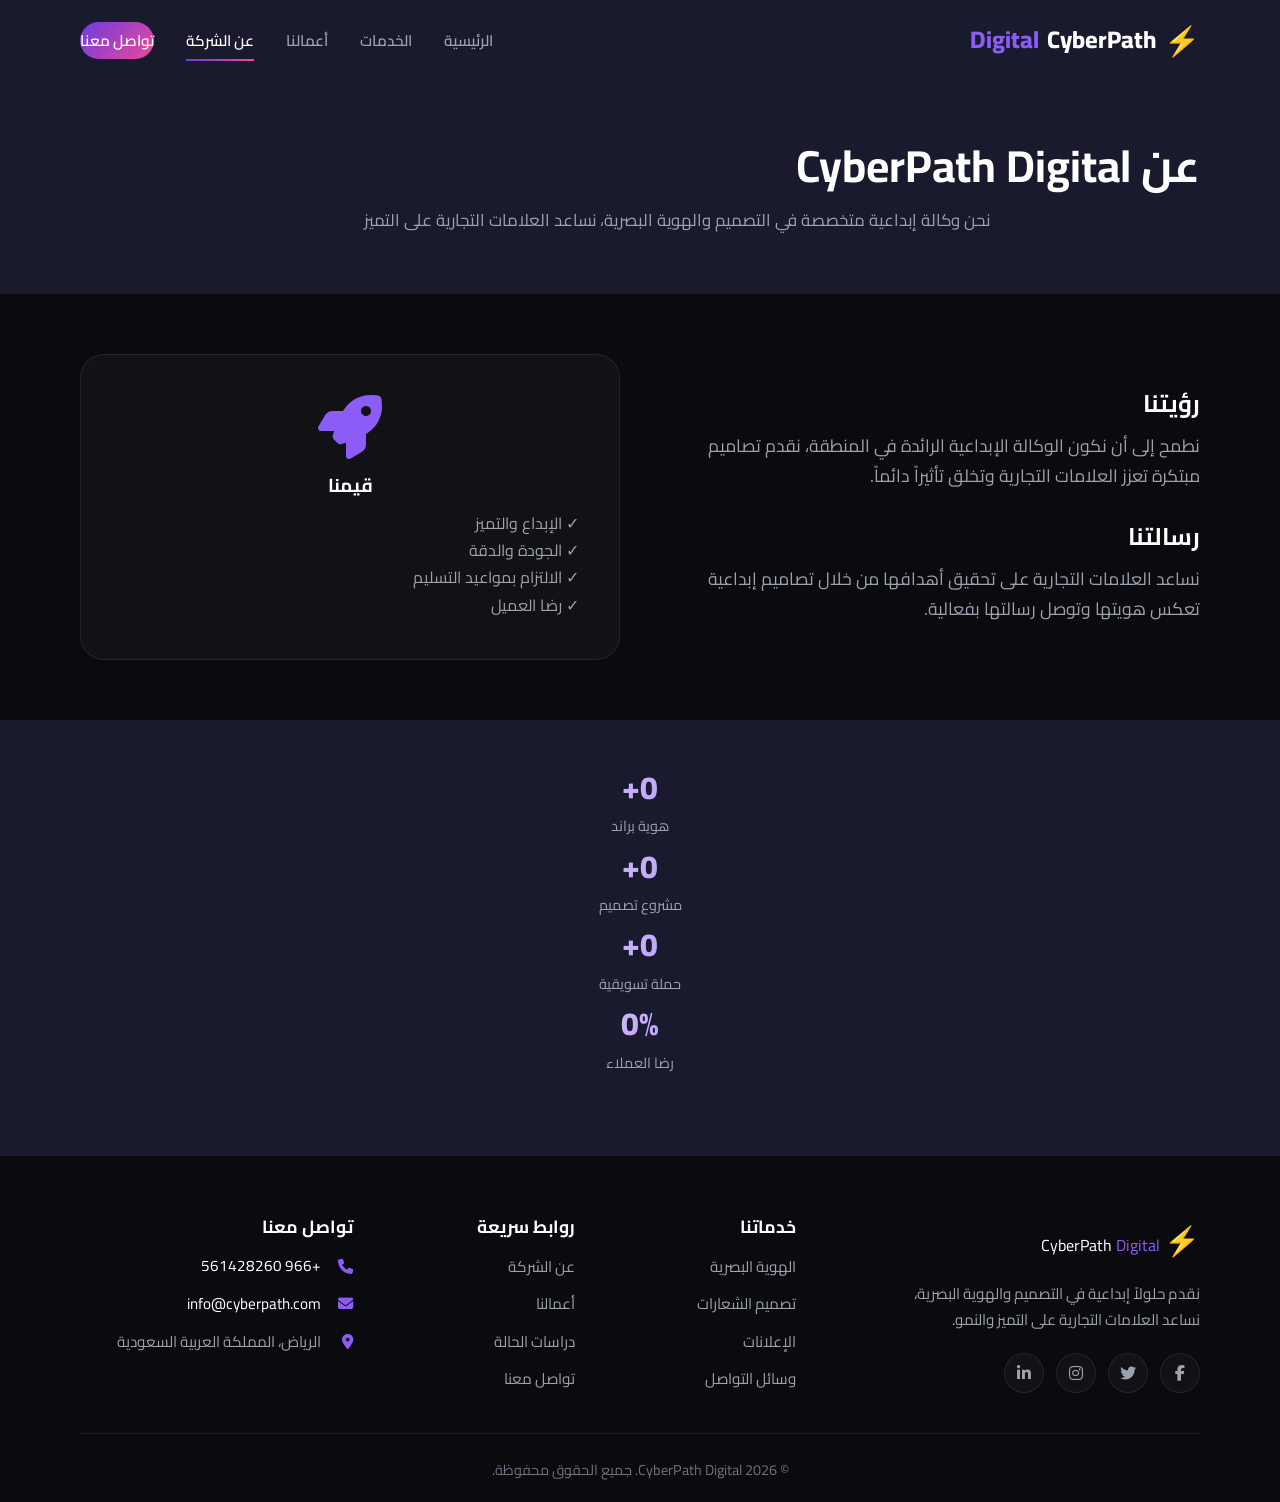
==== about.html @ 6d558a7f "Update about.html" ====
<!DOCTYPE html>
<html lang="ar" dir="rtl">
<head>
    <meta charset="UTF-8" />
    <meta name="viewport" content="width=device-width, initial-scale=1.0" />
    <title>عن CyberPath Digital | وكالة التصميم الإبداعي</title>
    <meta name="description" content="تعرف على CyberPath Digital، وكالة إبداعية متخصصة في التصميم والهوية البصرية." />
    <link rel="canonical" href="https://cp-creative.vercel.app/about.html" />
    
    <meta property="og:title" content="عن CyberPath Digital | وكالة التصميم الإبداعي" />
    <meta property="og:description" content="تعرف على CyberPath Digital، وكالة إبداعية متخصصة في التصميم والهوية البصرية." />
    <meta property="og:type" content="website" />
    <meta property="og:url" content="https://cp-creative.vercel.app/about.html" />
    <meta property="og:image" content="https://cp-creative.vercel.app/assets/images/og-default.png" />
    <meta property="og:image:width" content="1200" />
    <meta property="og:image:height" content="630" />
    
    <meta name="twitter:card" content="summary_large_image" />
    <meta name="twitter:title" content="عن CyberPath Digital | وكالة التصميم الإبداعي" />
    
    <link rel="preconnect" href="https://fonts.googleapis.com" />
    <link rel="preconnect" href="https://fonts.gstatic.com" crossorigin />
    <link href="https://fonts.googleapis.com/css2?family=Cairo:wght@300;400;600;700;800&display=swap" rel="stylesheet" />
    <link rel="stylesheet" href="https://cdnjs.cloudflare.com/ajax/libs/font-awesome/6.5.0/css/all.min.css" />
    <link rel="stylesheet" href="css/style.css" />
    <link rel="stylesheet" href="css/animations.css" />
    <link rel="stylesheet" href="css/responsive.css" />
    <link rel="manifest" href="manifest.json" />
    <link rel="icon" href="assets/icons/favicon.ico" type="image/x-icon" />
</head>
<body>
    <header class="header" role="banner">
        <nav class="navbar container" role="navigation" aria-label="القائمة الرئيسية">
            <div class="logo">
                <a href="index.html">
                    <span class="logo-icon">⚡</span>
                    CyberPath <span class="logo-accent">Digital</span>
                </a>
            </div>
            
            <button class="nav-toggle" aria-label="فتح القائمة" aria-expanded="false">
                <span class="hamburger"></span>
            </button>
            
            <ul class="nav-menu" role="menubar">
                <li role="none"><a href="index.html" role="menuitem">الرئيسية</a></li>
                <li role="none"><a href="services.html" role="menuitem">الخدمات</a></li>
                <li role="none"><a href="portfolio.html" role="menuitem">أعمالنا</a></li>
                <li role="none"><a href="about.html" role="menuitem" class="active">عن الشركة</a></li>
                <li role="none"><a href="contact.html" role="menuitem" class="nav-cta">تواصل معنا</a></li>
            </ul>
        </nav>
    </header>

    <main>
        <section style="padding:140px 0 60px;background:var(--bg-secondary);">
            <div class="container">
                <h1 class="section-title">عن CyberPath Digital</h1>
                <p class="section-description" style="max-width:700px;">نحن وكالة إبداعية متخصصة في التصميم والهوية البصرية، نساعد العلامات التجارية على التميز</p>
            </div>
        </section>

        <section style="padding:60px 0;">
            <div class="container">
                <div style="display:grid;grid-template-columns:1fr 1fr;gap:40px;align-items:center;">
                    <div>
                        <h2>رؤيتنا</h2>
                        <p style="color:var(--color-gray-light);font-size:1.1rem;margin-top:12px;">
                            نطمح إلى أن نكون الوكالة الإبداعية الرائدة في المنطقة، نقدم تصاميم مبتكرة تعزز العلامات التجارية وتخلق تأثيراً دائماً.
                        </p>
                        <h2 style="margin-top:32px;">رسالتنا</h2>
                        <p style="color:var(--color-gray-light);font-size:1.1rem;margin-top:12px;">
                            نساعد العلامات التجارية على تحقيق أهدافها من خلال تصاميم إبداعية تعكس هويتها وتوصل رسالتها بفعالية.
                        </p>
                    </div>
                    <div style="background:var(--glass-bg);border-radius:var(--radius-lg);padding:40px;border:1px solid var(--glass-border);text-align:center;">
                        <i class="fas fa-rocket" style="font-size:4rem;color:var(--color-primary-light);"></i>
                        <h3 style="margin-top:16px;">قيمنا</h3>
                        <ul style="text-align:right;color:var(--color-gray-light);margin-top:12px;">
                            <li>✓ الإبداع والتميز</li>
                            <li>✓ الجودة والدقة</li>
                            <li>✓ الالتزام بمواعيد التسليم</li>
                            <li>✓ رضا العميل</li>
                        </ul>
                    </div>
                </div>
            </div>
        </section>

        <section style="padding:40px 0 80px;background:var(--bg-secondary);">
            <div class="container">
                <div class="stats-grid">
                    <div style="text-align:center;">
                        <div class="stat-number" data-count="50">0+</div>
                        <div class="stat-label">هوية براند</div>
                    </div>
                    <div style="text-align:center;">
                        <div class="stat-number" data-count="200">0+</div>
                        <div class="stat-label">مشروع تصميم</div>
                    </div>
                    <div style="text-align:center;">
                        <div class="stat-number" data-count="100">0+</div>
                        <div class="stat-label">حملة تسويقية</div>
                    </div>
                    <div style="text-align:center;">
                        <div class="stat-number" data-count="95">0%</div>
                        <div class="stat-label">رضا العملاء</div>
                    </div>
                </div>
            </div>
        </section>
    </main>

    <footer class="footer" role="contentinfo">
        <div class="container">
            <div class="footer-grid">
                <div class="footer-brand">
                    <div class="logo">
                        <span class="logo-icon">⚡</span>
                        CyberPath <span class="logo-accent">Digital</span>
                    </div>
                    <p>نقدم حلولاً إبداعية في التصميم والهوية البصرية، نساعد العلامات التجارية على التميز والنمو.</p>
                    <div class="social-links">
                        <a href="#" aria-label="فيسبوك"><i class="fab fa-facebook-f"></i></a>
                        <a href="#" aria-label="تويتر"><i class="fab fa-twitter"></i></a>
                        <a href="#" aria-label="انستغرام"><i class="fab fa-instagram"></i></a>
                        <a href="#" aria-label="لينكدإن"><i class="fab fa-linkedin-in"></i></a>
                    </div>
                </div>
                
                <div class="footer-links">
                    <h4>خدماتنا</h4>
                    <ul>
                        <li><a href="branding.html">الهوية البصرية</a></li>
                        <li><a href="branding.html">تصميم الشعارات</a></li>
                        <li><a href="advertising.html">الإعلانات</a></li>
                        <li><a href="social-media-design.html">وسائل التواصل</a></li>
                    </ul>
                </div>
                
                <div class="footer-links">
                    <h4>روابط سريعة</h4>
                    <ul>
                        <li><a href="about.html">عن الشركة</a></li>
                        <li><a href="portfolio.html">أعمالنا</a></li>
                        <li><a href="case-studies.html">دراسات الحالة</a></li>
                        <li><a href="contact.html">تواصل معنا</a></li>
                    </ul>
                </div>
                
                <div class="footer-contact">
                    <h4>تواصل معنا</h4>
                    <ul>
                        <li><i class="fas fa-phone"></i> <a href="tel:+966561428260">+966 561428260</a></li>
                        <li><i class="fas fa-envelope"></i> <a href="mailto:info@cyberpath.com">info@cyberpath.com</a></li>
                        <li><i class="fas fa-map-marker-alt"></i> الرياض، المملكة العربية السعودية</li>
                    </ul>
                </div>
            </div>
            
            <div class="footer-bottom">
                <p>&copy; 2026 CyberPath Digital. جميع الحقوق محفوظة.</p>
            </div>
        </div>
    </footer>

    <script src="js/main.js"></script>
    <script src="js/counters.js"></script>

    <script type="application/ld+json">
    {
        "@context": "https://schema.org",
        "@type": "AboutPage",
        "name": "عن الشركة | CyberPath Digital",
        "url": "https://cp-creative.vercel.app/about.html",
        "about": {
            "@type": "Organization",
            "name": "CyberPath Digital"
        }
    }
    </script>
    <script type="application/ld+json">
    {
        "@context": "https://schema.org",
        "@type": "BreadcrumbList",
        "itemListElement": [
            { "@type": "ListItem", "position": 1, "name": "الرئيسية", "item": "https://cp-creative.vercel.app/" },
            { "@type": "ListItem", "position": 2, "name": "عن الشركة" }
        ]
    }
    </script>
</body>
</html>
---- css/style.css ----
/* ============================================
   CYBERPATH DIGITAL - STYLE.CSS
   التصميم الإبداعي والهوية البصرية
   ============================================ */

/* ===== CSS VARIABLES ===== */
:root {
    /* الألوان الرئيسية */
    --color-primary: #6C3CE1;
    --color-primary-light: #8B5CF6;
    --color-primary-dark: #5B21B6;
    --color-secondary: #EC4899;
    
    /* الألوان المحايدة */
    --color-dark: #0A0A0F;
    --color-dark-light: #1A1A2E;
    --color-dark-card: #16213E;
    --color-gray: #6B7280;
    --color-gray-light: #9CA3AF;
    --color-white: #FFFFFF;
    --color-off-white: #F3F4F6;
    
    /* الخلفيات */
    --bg-primary: var(--color-dark);
    --bg-secondary: var(--color-dark-light);
    --bg-card: rgba(255, 255, 255, 0.05);
    --bg-card-hover: rgba(255, 255, 255, 0.08);
    
    /* الزجاج */
    --glass-bg: rgba(255, 255, 255, 0.03);
    --glass-border: rgba(255, 255, 255, 0.08);
    --glass-shadow: 0 8px 32px rgba(0, 0, 0, 0.3);
    
    /* التدرجات */
    --gradient-primary: linear-gradient(135deg, var(--color-primary), var(--color-secondary));
    --gradient-text: linear-gradient(135deg, #FFFFFF 20%, var(--color-primary-light) 80%);
    
    /* الخطوط */
    --font-primary: 'Cairo', sans-serif;
    
    /* الأحجام */
    --radius-sm: 8px;
    --radius-md: 16px;
    --radius-lg: 24px;
    --radius-xl: 32px;
    
    /* الانتقالات */
    --transition-fast: 0.2s ease;
    --transition-medium: 0.4s ease;
    --transition-slow: 0.6s ease;
    
    /* الظلال */
    --shadow-glow: 0 0 40px rgba(108, 60, 225, 0.15);
}

/* ===== RESET & BASE ===== */
* {
    margin: 0;
    padding: 0;
    box-sizing: border-box;
}

html {
    scroll-behavior: smooth;
    font-size: 16px;
}

body {
    font-family: var(--font-primary);
    background: var(--bg-primary);
    color: var(--color-white);
    line-height: 1.7;
    overflow-x: hidden;
    -webkit-font-smoothing: antialiased;
    -moz-osx-font-smoothing: grayscale;
}

/* ===== CONTAINER ===== */
.container {
    max-width: 1200px;
    margin: 0 auto;
    padding: 0 20px;
}

/* ===== TYPOGRAPHY ===== */
h1, h2, h3, h4, h5, h6 {
    font-weight: 700;
    line-height: 1.2;
}

a {
    color: var(--color-white);
    text-decoration: none;
    transition: var(--transition-fast);
}

img {
    max-width: 100%;
    height: auto;
    display: block;
}

ul {
    list-style: none;
}

/* ===== SCROLLBAR ===== */
::-webkit-scrollbar {
    width: 8px;
}

::-webkit-scrollbar-track {
    background: var(--bg-primary);
}

::-webkit-scrollbar-thumb {
    background: var(--color-primary);
    border-radius: 10px;
}

::-webkit-scrollbar-thumb:hover {
    background: var(--color-primary-light);
}

/* ============================================
   HEADER & NAVIGATION
   ============================================ */

.header {
    position: fixed;
    top: 0;
    left: 0;
    right: 0;
    z-index: 1000;
    padding: 16px 0;
    transition: var(--transition-medium);
    background: transparent;
}

.header.scrolled {
    background: rgba(10, 10, 15, 0.9);
    backdrop-filter: blur(20px);
    -webkit-backdrop-filter: blur(20px);
    border-bottom: 1px solid var(--glass-border);
    padding: 10px 0;
}

.navbar {
    display: flex;
    justify-content: space-between;
    align-items: center;
}

/* Logo */
.logo a {
    display: flex;
    align-items: center;
    gap: 8px;
    font-size: 1.5rem;
    font-weight: 800;
}

.logo-icon {
    font-size: 1.8rem;
}

.logo-accent {
    color: var(--color-primary-light);
}

/* Navigation Menu */
.nav-menu {
    display: flex;
    align-items: center;
    gap: 32px;
}

.nav-menu a {
    font-size: 0.95rem;
    font-weight: 600;
    color: var(--color-gray-light);
    position: relative;
    padding: 4px 0;
    transition: var(--transition-fast);
}

.nav-menu a::after {
    content: '';
    position: absolute;
    bottom: -2px;
    left: 0;
    width: 0;
    height: 2px;
    background: var(--gradient-primary);
    transition: var(--transition-fast);
}

.nav-menu a:hover,
.nav-menu a.active {
    color: var(--color-white);
}

.nav-menu a:hover::after,
.nav-menu a.active::after {
    width: 100%;
}

.nav-cta {
    background: var(--gradient-primary);
    padding: 10px 24px;
    border-radius: 50px;
    color: var(--color-white) !important;
    font-weight: 700;
    transition: var(--transition-fast);
}

.nav-cta::after {
    display: none !important;
}

.nav-cta:hover {
    transform: translateY(-2px);
    box-shadow: var(--shadow-glow);
}

/* Mobile Toggle */
.nav-toggle {
    display: none;
    flex-direction: column;
    gap: 6px;
    background: none;
    border: none;
    cursor: pointer;
    padding: 4px;
}

.hamburger {
    display: block;
    width: 28px;
    height: 2px;
    background: var(--color-white);
    border-radius: 2px;
    transition: var(--transition-fast);
    position: relative;
}

.hamburger::before,
.hamburger::after {
    content: '';
    position: absolute;
    width: 28px;
    height: 2px;
    background: var(--color-white);
    border-radius: 2px;
    transition: var(--transition-fast);
}

.hamburger::before {
    top: -8px;
}

.hamburger::after {
    bottom: -8px;
}

.nav-toggle.active .hamburger {
    background: transparent;
}

.nav-toggle.active .hamburger::before {
    transform: rotate(45deg);
    top: 0;
}

.nav-toggle.active .hamburger::after {
    transform: rotate(-45deg);
    bottom: 0;
}

/* ============================================
   HERO SECTION
   ============================================ */

.hero {
    position: relative;
    min-height: 100vh;
    display: flex;
    align-items: center;
    padding: 120px 0 80px;
    overflow: hidden;
}

.hero-background {
    position: absolute;
    top: 0;
    left: 0;
    right: 0;
    bottom: 0;
    z-index: 0;
}

.hero-shape {
    position: absolute;
    border-radius: 50%;
    filter: blur(80px);
    opacity: 0.3;
    animation: floatShape 8s ease-in-out infinite alternate;
}

.shape-1 {
    width: 400px;
    height: 400px;
    background: var(--color-primary);
    top: -100px;
    right: -100px;
    animation-delay: 0s;
}

.shape-2 {
    width: 300px;
    height: 300px;
    background: var(--color-secondary);
    bottom: -50px;
    left: -50px;
    animation-delay: 2s;
}

.shape-3 {
    width: 200px;
    height: 200px;
    background: var(--color-primary-light);
    top: 50%;
    left: 50%;
    transform: translate(-50%, -50%);
    animation-delay: 4s;
}

@keyframes floatShape {
    0% {
        transform: translate(0, 0) scale(1);
    }
    100% {
        transform: translate(30px, -30px) scale(1.1);
    }
}

.hero-content {
    position: relative;
    z-index: 1;
    max-width: 800px;
}

.hero-badge {
    display: inline-flex;
    align-items: center;
    gap: 10px;
    background: var(--glass-bg);
    border: 1px solid var(--glass-border);
    padding: 8px 20px;
    border-radius: 50px;
    font-size: 0.85rem;
    font-weight: 600;
    color: var(--color-gray-light);
    margin-bottom: 24px;
}

.badge-pulse {
    display: inline-block;
    width: 8px;
    height: 8px;
    background: #10B981;
    border-radius: 50%;
    animation: pulse 2s infinite;
}

@keyframes pulse {
    0% {
        transform: scale(1);
        opacity: 1;
    }
    50% {
        transform: scale(1.5);
        opacity: 0.5;
    }
    100% {
        transform: scale(1);
        opacity: 1;
    }
}

.hero-title {
    font-size: clamp(2.8rem, 8vw, 5rem);
    font-weight: 800;
    line-height: 1.1;
    margin-bottom: 8px;
}

.hero-subtitle {
    background: var(--gradient-text);
    -webkit-background-clip: text;
    -webkit-text-fill-color: transparent;
    background-clip: text;
}

.hero-description {
    font-size: clamp(1rem, 1.5vw, 1.2rem);
    color: var(--color-gray-light);
    max-width: 560px;
    margin: 16px 0 32px;
    line-height: 1.8;
}

.hero-actions {
    display: flex;
    gap: 16px;
    flex-wrap: wrap;
}

/* ===== BUTTONS ===== */
.btn {
    display: inline-flex;
    align-items: center;
    gap: 10px;
    padding: 14px 32px;
    border-radius: 50px;
    font-weight: 700;
    font-size: 1rem;
    border: none;
    cursor: pointer;
    transition: var(--transition-medium);
}

.btn-primary {
    background: var(--gradient-primary);
    color: var(--color-white);
    box-shadow: 0 4px 20px rgba(108, 60, 225, 0.3);
}

.btn-primary:hover {
    transform: translateY(-3px);
    box-shadow: 0 8px 30px rgba(108, 60, 225, 0.4);
}

.btn-secondary {
    background: var(--glass-bg);
    border: 1px solid var(--glass-border);
    color: var(--color-white);
}

.btn-secondary:hover {
    background: var(--bg-card-hover);
    transform: translateY(-3px);
}

.btn-large {
    padding: 18px 48px;
    font-size: 1.1rem;
}

/* Hero Stats */
.hero-stats {
    display: flex;
    gap: 48px;
    margin-top: 48px;
    padding-top: 32px;
    border-top: 1px solid var(--glass-border);
}

.stat-item {
    display: flex;
    flex-direction: column;
}

.stat-number {
    font-size: 2rem;
    font-weight: 800;
    background: var(--gradient-text);
    -webkit-background-clip: text;
    -webkit-text-fill-color: transparent;
    background-clip: text;
}

.stat-label {
    font-size: 0.9rem;
    color: var(--color-gray-light);
}

/* ============================================
   SECTION COMMON STYLES
   ============================================ */

section {
    padding: 80px 0;
}

.section-header {
    text-align: center;
    margin-bottom: 56px;
}

.section-tag {
    display: inline-block;
    background: var(--glass-bg);
    border: 1px solid var(--glass-border);
    padding: 6px 20px;
    border-radius: 50px;
    font-size: 0.8rem;
    font-weight: 600;
    color: var(--color-primary-light);
    text-transform: uppercase;
    letter-spacing: 1px;
    margin-bottom: 16px;
}

.section-title {
    font-size: clamp(2rem, 4vw, 2.8rem);
    font-weight: 700;
    margin-bottom: 12px;
}

.section-description {
    color: var(--color-gray-light);
    font-size: 1.05rem;
    max-width: 600px;
    margin: 0 auto;
}

/* ============================================
   SERVICES SECTION
   ============================================ */

.services {
    background: var(--bg-secondary);
}

.services-grid {
    display: grid;
    grid-template-columns: repeat(auto-fill, minmax(260px, 1fr));
    gap: 24px;
}

.service-card {
    padding: 32px 24px;
    border-radius: var(--radius-md);
    text-align: center;
    transition: var(--transition-medium);
    cursor: default;
}

.service-card:hover {
    transform: translateY(-8px);
}

.service-icon {
    width: 72px;
    height: 72px;
    margin: 0 auto 20px;
    display: flex;
    align-items: center;
    justify-content: center;
    background: var(--gradient-primary);
    border-radius: 50%;
    font-size: 1.8rem;
    color: var(--color-white);
    transition: var(--transition-medium);
}

.service-card:hover .service-icon {
    transform: scale(1.1) rotate(-5deg);
}

.service-card h3 {
    font-size: 1.2rem;
    margin-bottom: 10px;
}

.service-card p {
    color: var(--color-gray-light);
    font-size: 0.95rem;
    margin-bottom: 16px;
}

.service-link {
    display: inline-flex;
    align-items: center;
    gap: 8px;
    color: var(--color-primary-light);
    font-weight: 600;
    font-size: 0.9rem;
    transition: var(--transition-fast);
}

.service-link:hover {
    gap: 12px;
    color: var(--color-white);
}

.service-link i {
    transition: var(--transition-fast);
}

.service-link:hover i {
    transform: translateX(-4px);
}

/* ============================================
   TOOLS SECTION
   ============================================ */

.tools {
    background: var(--bg-primary);
}

.tools-grid {
    display: flex;
    flex-wrap: wrap;
    justify-content: center;
    gap: 16px;
}

.tool-item {
    display: flex;
    align-items: center;
    gap: 12px;
    background: var(--glass-bg);
    border: 1px solid var(--glass-border);
    padding: 12px 24px;
    border-radius: 50px;
    font-weight: 600;
    transition: var(--transition-medium);
    cursor: default;
}

.tool-item:hover {
    transform: translateY(-4px);
    border-color: var(--color-primary);
    background: var(--bg-card-hover);
}

.tool-item i {
    font-size: 1.8rem;
    color: var(--color-primary-light);
}

/* ============================================
   WHY CHOOSE US
   ============================================ */

.why-choose {
    background: var(--bg-secondary);
}

.why-grid {
    display: grid;
    grid-template-columns: repeat(auto-fill, minmax(250px, 1fr));
    gap: 24px;
}

.why-item {
    padding: 24px;
    background: var(--glass-bg);
    border: 1px solid var(--glass-border);
    border-radius: var(--radius-md);
    transition: var(--transition-medium);
}

.why-item:hover {
    transform: translateY(-4px);
    border-color: var(--color-primary);
}

.why-item i {
    font-size: 2rem;
    background: var(--gradient-primary);
    -webkit-background-clip: text;
    -webkit-text-fill-color: transparent;
    background-clip: text;
    margin-bottom: 12px;
    display: inline-block;
}

.why-item h3 {
    font-size: 1.1rem;
    margin-bottom: 8px;
}

.why-item p {
    color: var(--color-gray-light);
    font-size: 0.95rem;
}

/* ============================================
   PORTFOLIO SECTION
   ============================================ */

.portfolio {
    background: var(--bg-primary);
}

.portfolio-filters {
    display: flex;
    flex-wrap: wrap;
    justify-content: center;
    gap: 8px;
    margin-bottom: 40px;
}

.filter-btn {
    padding: 10px 24px;
    border: none;
    border-radius: 50px;
    background: var(--glass-bg);
    color: var(--color-gray-light);
    font-family: var(--font-primary);
    font-weight: 600;
    cursor: pointer;
    transition: var(--transition-fast);
    border: 1px solid transparent;
}

.filter-btn:hover {
    color: var(--color-white);
    background: var(--bg-card-hover);
}

.filter-btn.active {
    background: var(--gradient-primary);
    color: var(--color-white);
    border-color: transparent;
}

.portfolio-grid {
    display: grid;
    grid-template-columns: repeat(auto-fill, minmax(300px, 1fr));
    gap: 24px;
}

.portfolio-item {
    border-radius: var(--radius-md);
    overflow: hidden;
    background: var(--bg-secondary);
    border: 1px solid var(--glass-border);
    transition: var(--transition-medium);
    cursor: pointer;
}

.portfolio-item:hover {
    transform: translateY(-6px);
    border-color: var(--color-primary);
}

.portfolio-item img {
    width: 100%;
    height: 220px;
    object-fit: cover;
    background: var(--color-dark-card);
}

.portfolio-info {
    padding: 20px;
}

.portfolio-info .category {
    display: inline-block;
    font-size: 0.75rem;
    font-weight: 600;
    color: var(--color-primary-light);
    text-transform: uppercase;
    letter-spacing: 0.5px;
    margin-bottom: 4px;
}

.portfolio-info h4 {
    font-size: 1.1rem;
    margin-bottom: 6px;
}

.portfolio-info p {
    color: var(--color-gray-light);
    font-size: 0.9rem;
    margin-bottom: 12px;
}

.portfolio-info .btn-outline {
    padding: 6px 16px;
    font-size: 0.85rem;
}

/* ============================================
   MOCKUPS SECTION
   ============================================ */

.mockups {
    background: var(--bg-secondary);
}

.mockups-grid {
    display: grid;
    grid-template-columns: repeat(auto-fill, minmax(200px, 1fr));
    gap: 20px;
}

.mockup-card {
    aspect-ratio: 4/3;
    background: var(--glass-bg);
    border: 1px solid var(--glass-border);
    border-radius: var(--radius-md);
    overflow: hidden;
    transition: var(--transition-medium);
}

.mockup-card:hover {
    transform: scale(1.02);
    border-color: var(--color-primary);
}

.mockup-placeholder {
    width: 100%;
    height: 100%;
    display: flex;
    flex-direction: column;
    align-items: center;
    justify-content: center;
    gap: 12px;
    color: var(--color-gray-light);
}

.mockup-placeholder i {
    font-size: 2.5rem;
    color: var(--color-primary-light);
}

.mockup-placeholder span {
    font-weight: 600;
    font-size: 0.9rem;
}

/* ============================================
   WORKFLOW SECTION
   ============================================ */

.workflow {
    background: var(--bg-primary);
}

.workflow-steps {
    display: grid;
    grid-template-columns: repeat(auto-fill, minmax(160px, 1fr));
    gap: 24px;
}

.step {
    text-align: center;
    padding: 24px 16px;
    background: var(--glass-bg);
    border: 1px solid var(--glass-border);
    border-radius: var(--radius-md);
    transition: var(--transition-medium);
}

.step:hover {
    transform: translateY(-4px);
    border-color: var(--color-primary);
}

.step-number {
    font-size: 2.5rem;
    font-weight: 800;
    background: var(--gradient-primary);
    -webkit-background-clip: text;
    -webkit-text-fill-color: transparent;
    background-clip: text;
    display: block;
    margin-bottom: 8px;
}

.step h3 {
    font-size: 1rem;
    margin-bottom: 4px;
}

.step p {
    font-size: 0.85rem;
    color: var(--color-gray-light);
}

/* ============================================
   TESTIMONIALS SECTION
   ============================================ */

.testimonials {
    background: var(--bg-secondary);
}

.testimonials-slider {
    display: grid;
    grid-template-columns: repeat(auto-fill, minmax(300px, 1fr));
    gap: 24px;
}

.testimonial-card {
    background: var(--glass-bg);
    border: 1px solid var(--glass-border);
    border-radius: var(--radius-md);
    padding: 28px;
    transition: var(--transition-medium);
}

.testimonial-card:hover {
    transform: translateY(-4px);
    border-color: var(--color-primary);
}

.testimonial-content {
    margin-bottom: 20px;
}

.testimonial-content i {
    font-size: 2rem;
    color: var(--color-primary-light);
    opacity: 0.5;
    margin-bottom: 12px;
    display: block;
}

.testimonial-content p {
    font-size: 1rem;
    line-height: 1.8;
    color: var(--color-gray-light);
}

.testimonial-author {
    display: flex;
    align-items: center;
    gap: 14px;
}

.author-avatar {
    width: 48px;
    height: 48px;
    border-radius: 50%;
    background: var(--gradient-primary);
    display: flex;
    align-items: center;
    justify-content: center;
    font-weight: 700;
    font-size: 1.2rem;
}

.author-info h4 {
    font-size: 1rem;
    margin-bottom: 2px;
}

.author-info span {
    font-size: 0.85rem;
    color: var(--color-gray-light);
}

/* ============================================
   CASE STUDIES SECTION
   ============================================ */

.case-studies {
    background: var(--bg-primary);
}

.case-studies-grid {
    display: grid;
    grid-template-columns: repeat(auto-fill, minmax(320px, 1fr));
    gap: 24px;
}

.case-card {
    border-radius: var(--radius-md);
    overflow: hidden;
    transition: var(--transition-medium);
}

.case-card:hover {
    transform: translateY(-6px);
}

.case-image {
    height: 200px;
    background: var(--color-dark-card);
    position: relative;
    display: flex;
    align-items: center;
    justify-content: center;
}

.case-placeholder {
    font-size: 3rem;
    color: var(--color-primary-light);
}

.case-category {
    position: absolute;
    bottom: 16px;
    right: 16px;
    background: var(--glass-bg);
    backdrop-filter: blur(10px);
    padding: 4px 16px;
    border-radius: 50px;
    font-size: 0.75rem;
    font-weight: 600;
    border: 1px solid var(--glass-border);
}

.case-content {
    padding: 24px;
}

.case-content h3 {
    font-size: 1.15rem;
    margin-bottom: 8px;
}

.case-content p {
    color: var(--color-gray-light);
    font-size: 0.95rem;
    margin-bottom: 16px;
}

.case-link {
    display: inline-flex;
    align-items: center;
    gap: 8px;
    color: var(--color-primary-light);
    font-weight: 600;
    transition: var(--transition-fast);
}

.case-link:hover {
    gap: 12px;
    color: var(--color-white);
}

/* ============================================
   CTA SECTION
   ============================================ */

.cta-section {
    background: var(--bg-secondary);
    padding: 40px 0;
}

.cta-content {
    padding: 56px 40px;
    text-align: center;
    border-radius: var(--radius-lg);
}

.cta-content h2 {
    font-size: clamp(1.8rem, 3vw, 2.6rem);
    margin-bottom: 12px;
}

.cta-content p {
    color: var(--color-gray-light);
    font-size: 1.1rem;
    margin-bottom: 32px;
}

/* ============================================
   FOOTER
   ============================================ */

.footer {
    background: var(--color-dark);
    padding: 60px 0 20px;
    border-top: 1px solid var(--glass-border);
}

.footer-grid {
    display: grid;
    grid-template-columns: 2fr 1fr 1fr 1.5fr;
    gap: 40px;
    margin-bottom: 40px;
}

.footer-brand .logo {
    margin-bottom: 16px;
}

.footer-brand p {
    color: var(--color-gray-light);
    font-size: 0.95rem;
    max-width: 300px;
    margin-bottom: 20px;
}

.social-links {
    display: flex;
    gap: 12px;
}

.social-links a {
    width: 40px;
    height: 40px;
    display: flex;
    align-items: center;
    justify-content: center;
    background: var(--glass-bg);
    border: 1px solid var(--glass-border);
    border-radius: 50%;
    color: var(--color-gray-light);
    transition: var(--transition-fast);
}

.social-links a:hover {
    background: var(--gradient-primary);
    color: var(--color-white);
    transform: translateY(-3px);
}

.footer-links h4,
.footer-contact h4 {
    font-size: 1.1rem;
    margin-bottom: 16px;
}

.footer-links ul {
    display: flex;
    flex-direction: column;
    gap: 10px;
}

.footer-links a {
    color: var(--color-gray-light);
    font-size: 0.95rem;
    transition: var(--transition-fast);
}

.footer-links a:hover {
    color: var(--color-white);
    padding-right: 8px;
}

.footer-contact ul {
    display: flex;
    flex-direction: column;
    gap: 12px;
}

.footer-contact li {
    display: flex;
    align-items: center;
    gap: 12px;
    color: var(--color-gray-light);
    font-size: 0.95rem;
}

.footer-contact i {
    color: var(--color-primary-light);
    width: 20px;
}

.footer-bottom {
    text-align: center;
    padding-top: 24px;
    border-top: 1px solid var(--glass-border);
    color: var(--color-gray);
    font-size: 0.9rem;
}

/* ============================================
   GLASS CARD UTILITY
   ============================================ */

.glass-card {
    background: var(--glass-bg);
    backdrop-filter: blur(10px);
    -webkit-backdrop-filter: blur(10px);
    border: 1px solid var(--glass-border);
    box-shadow: var(--glass-shadow);
}

/* ============================================
   RESPONSIVE - MEDIA QUERIES
   ============================================ */

/* Mobile First - القاعدة الأساسية للجوال */

/* شاشات صغيرة جداً (جوال) */
@media (max-width: 480px) {
    .hero-title {
        font-size: 2.2rem;
    }
    
    .hero-stats {
        gap: 24px;
        flex-wrap: wrap;
    }
    
    .services-grid {
        grid-template-columns: 1fr;
    }
    
    .portfolio-grid {
        grid-template-columns: 1fr;
    }
    
    .case-studies-grid {
        grid-template-columns: 1fr;
    }
    
    .cta-content {
        padding: 32px 20px;
    }
}

/* شاشات متوسطة (تابلت) */
@media (max-width: 768px) {
    .nav-toggle {
        display: flex;
    }
    
    .nav-menu {
        position: fixed;
        top: 0;
        right: -100%;
        width: 80%;
        max-width: 320px;
        height: 100vh;
        background: var(--bg-secondary);
        flex-direction: column;
        padding: 80px 32px 32px;
        transition: var(--transition-medium);
        gap: 16px;
        border-left: 1px solid var(--glass-border);
    }
    
    .nav-menu.active {
        right: 0;
    }
    
    .nav-menu a {
        font-size: 1.1rem;
        width: 100%;
        padding: 12px 0;
    }
    
    .nav-cta {
        text-align: center;
    }
    
    .hero {
        min-height: auto;
        padding: 100px 0 60px;
    }
    
    .hero-title {
        font-size: 2.5rem;
    }
    
    .hero-stats {
        gap: 32px;
    }
    
    .footer-grid {
        grid-template-columns: 1fr 1fr;
        gap: 32px;
    }
    
    .section-title {
        font-size: 2rem;
    }
}

/* شاشات كبيرة (لاب توب) */
@media (max-width: 1024px) {
    .footer-grid {
        grid-template-columns: 1fr 1fr;
    }
}

/* شاشات كبيرة جداً (ديسكتوب) */
@media (min-width: 1200px) {
    .container {
        padding: 0 40px;
    }
}
---- css/animations.css ----
/* ============================================
   CYBERPATH DIGITAL - ANIMATIONS.CSS
   الحركات والتأثيرات البصرية
   ============================================ */

/* ===== FADE IN ANIMATIONS ===== */
@keyframes fadeInUp {
    from {
        opacity: 0;
        transform: translateY(40px);
    }
    to {
        opacity: 1;
        transform: translateY(0);
    }
}

@keyframes fadeInDown {
    from {
        opacity: 0;
        transform: translateY(-40px);
    }
    to {
        opacity: 1;
        transform: translateY(0);
    }
}

@keyframes fadeInLeft {
    from {
        opacity: 0;
        transform: translateX(-40px);
    }
    to {
        opacity: 1;
        transform: translateX(0);
    }
}

@keyframes fadeInRight {
    from {
        opacity: 0;
        transform: translateX(40px);
    }
    to {
        opacity: 1;
        transform: translateX(0);
    }
}

@keyframes fadeInScale {
    from {
        opacity: 0;
        transform: scale(0.9);
    }
    to {
        opacity: 1;
        transform: scale(1);
    }
}

/* ===== SCROLL REVEAL CLASSES ===== */
.reveal {
    opacity: 0;
    transition: all 0.8s ease;
}

.reveal.fade-up {
    transform: translateY(40px);
}

.reveal.fade-down {
    transform: translateY(-40px);
}

.reveal.fade-left {
    transform: translateX(-40px);
}

.reveal.fade-right {
    transform: translateX(40px);
}

.reveal.scale {
    transform: scale(0.9);
}

.reveal.visible {
    opacity: 1;
    transform: translate(0) scale(1);
}

/* ===== HOVER EFFECTS ===== */
.hover-glow {
    transition: var(--transition-medium);
}

.hover-glow:hover {
    box-shadow: 0 0 40px rgba(108, 60, 225, 0.2);
}

.hover-lift {
    transition: var(--transition-medium);
}

.hover-lift:hover {
    transform: translateY(-8px);
}

.hover-scale {
    transition: var(--transition-medium);
}

.hover-scale:hover {
    transform: scale(1.05);
}

.hover-rotate {
    transition: var(--transition-medium);
}

.hover-rotate:hover {
    transform: rotate(-3deg) scale(1.02);
}

/* ===== SMOOTH SCROLL INDICATOR ===== */
.scroll-indicator {
    position: absolute;
    bottom: 30px;
    left: 50%;
    transform: translateX(-50%);
    display: flex;
    flex-direction: column;
    align-items: center;
    gap: 8px;
    color: var(--color-gray-light);
    font-size: 0.75rem;
    animation: bounceDown 2s infinite;
}

.scroll-indicator .mouse {
    width: 24px;
    height: 38px;
    border: 2px solid var(--color-gray-light);
    border-radius: 12px;
    position: relative;
}

.scroll-indicator .mouse::after {
    content: '';
    position: absolute;
    top: 8px;
    left: 50%;
    transform: translateX(-50%);
    width: 4px;
    height: 8px;
    background: var(--color-primary-light);
    border-radius: 2px;
    animation: scrollWheel 1.5s infinite;
}

@keyframes scrollWheel {
    0% {
        opacity: 1;
        transform: translateX(-50%) translateY(0);
    }
    100% {
        opacity: 0;
        transform: translateX(-50%) translateY(16px);
    }
}

@keyframes bounceDown {
    0%, 100% {
        transform: translateX(-50%) translateY(0);
    }
    50% {
        transform: translateX(-50%) translateY(8px);
    }
}

/* ===== LOADING SPINNER ===== */
.spinner {
    width: 40px;
    height: 40px;
    border: 3px solid var(--glass-border);
    border-top-color: var(--color-primary);
    border-radius: 50%;
    animation: spin 0.8s linear infinite;
}

@keyframes spin {
    to {
        transform: rotate(360deg);
    }
}

/* ===== PULSE ANIMATION ===== */
@keyframes pulseGlow {
    0%, 100% {
        box-shadow: 0 0 20px rgba(108, 60, 225, 0.2);
    }
    50% {
        box-shadow: 0 0 40px rgba(108, 60, 225, 0.4);
    }
}

/* ===== SHIMMER EFFECT ===== */
@keyframes shimmer {
    0% {
        background-position: -200% 0;
    }
    100% {
        background-position: 200% 0;
    }
}

.shimmer {
    background: linear-gradient(
        90deg,
        var(--glass-bg) 0%,
        var(--bg-card-hover) 50%,
        var(--glass-bg) 100%
    );
    background-size: 200% 100%;
    animation: shimmer 2s infinite;
}

/* ===== TEXT REVEAL ===== */
@keyframes textReveal {
    from {
        clip-path: inset(0 100% 0 0);
    }
    to {
        clip-path: inset(0 0 0 0);
    }
}

.text-reveal {
    animation: textReveal 1s ease forwards;
}

/* ===== FLOATING ANIMATION ===== */
@keyframes float {
    0%, 100% {
        transform: translateY(0);
    }
    50% {
        transform: translateY(-10px);
    }
}

.float {
    animation: float 3s ease-in-out infinite;
}

/* ===== GLOW PULSE ===== */
@keyframes glowPulse {
    0%, 100% {
        opacity: 0.3;
    }
    50% {
        opacity: 0.8;
    }
}

.glow-pulse {
    animation: glowPulse 3s ease-in-out infinite;
}

/* ===== SLIDE IN STAGGER ===== */
.stagger-children > * {
    opacity: 0;
    transform: translateY(30px);
    animation: fadeInUp 0.6s ease forwards;
}

.stagger-children > *:nth-child(1) { animation-delay: 0.05s; }
.stagger-children > *:nth-child(2) { animation-delay: 0.1s; }
.stagger-children > *:nth-child(3) { animation-delay: 0.15s; }
.stagger-children > *:nth-child(4) { animation-delay: 0.2s; }
.stagger-children > *:nth-child(5) { animation-delay: 0.25s; }
.stagger-children > *:nth-child(6) { animation-delay: 0.3s; }
.stagger-children > *:nth-child(7) { animation-delay: 0.35s; }
.stagger-children > *:nth-child(8) { animation-delay: 0.4s; }
.stagger-children > *:nth-child(9) { animation-delay: 0.45s; }
.stagger-children > *:nth-child(10) { animation-delay: 0.5s; }
.stagger-children > *:nth-child(11) { animation-delay: 0.55s; }
.stagger-children > *:nth-child(12) { animation-delay: 0.6s; }

/* ===== COUNTER ANIMATION ===== */
@keyframes countUp {
    from {
        opacity: 0;
        transform: scale(0.5);
    }
    to {
        opacity: 1;
        transform: scale(1);
    }
}

.count-animate {
    animation: countUp 0.6s ease forwards;
}

/* ===== BACKGROUND GRADIENT ANIMATION ===== */
@keyframes gradientShift {
    0% {
        background-position: 0% 50%;
    }
    50% {
        background-position: 100% 50%;
    }
    100% {
        background-position: 0% 50%;
    }
}

.gradient-animated {
    background-size: 200% 200%;
    animation: gradientShift 6s ease infinite;
}
---- css/responsive.css ----
/* ============================================
   CYBERPATH DIGITAL - RESPONSIVE.CSS
   تحسينات إضافية للتجاوب مع جميع الشاشات
   ============================================ */

/* ===== EXTRA SMALL DEVICES (PORTRAIT PHONES) ===== */
@media (max-width: 380px) {
    .hero-title {
        font-size: 1.8rem;
    }
    
    .hero-actions {
        flex-direction: column;
        width: 100%;
    }
    
    .hero-actions .btn {
        width: 100%;
        justify-content: center;
    }
    
    .stat-number {
        font-size: 1.5rem;
    }
    
    .service-card {
        padding: 24px 16px;
    }
    
    .tools-grid {
        gap: 10px;
    }
    
    .tool-item {
        padding: 8px 16px;
        font-size: 0.85rem;
    }
    
    .why-grid {
        grid-template-columns: 1fr;
    }
    
    .workflow-steps {
        grid-template-columns: 1fr 1fr;
    }
    
    .testimonials-slider {
        grid-template-columns: 1fr;
    }
}

/* ===== SMALL DEVICES (PHONES) ===== */
@media (min-width: 381px) and (max-width: 576px) {
    .hero-title {
        font-size: 2rem;
    }
    
    .hero-actions {
        flex-direction: column;
        width: 100%;
    }
    
    .hero-actions .btn {
        width: 100%;
        justify-content: center;
    }
    
    .services-grid {
        grid-template-columns: 1fr;
    }
    
    .portfolio-grid {
        grid-template-columns: 1fr;
    }
    
    .case-studies-grid {
        grid-template-columns: 1fr;
    }
    
    .mockups-grid {
        grid-template-columns: repeat(2, 1fr);
    }
    
    .footer-grid {
        grid-template-columns: 1fr;
        gap: 24px;
    }
    
    .cta-content {
        padding: 28px 16px;
    }
}

/* ===== MEDIUM DEVICES (TABLETS) ===== */
@media (min-width: 577px) and (max-width: 768px) {
    .hero-title {
        font-size: 2.8rem;
    }
    
    .services-grid {
        grid-template-columns: repeat(2, 1fr);
    }
    
    .portfolio-grid {
        grid-template-columns: repeat(2, 1fr);
    }
    
    .case-studies-grid {
        grid-template-columns: 1fr 1fr;
    }
    
    .mockups-grid {
        grid-template-columns: repeat(3, 1fr);
    }
    
    .footer-grid {
        grid-template-columns: 1fr 1fr;
    }
}

/* ===== LARGE DEVICES (DESKTOPS) ===== */
@media (min-width: 769px) and (max-width: 1024px) {
    .services-grid {
        grid-template-columns: repeat(3, 1fr);
    }
    
    .portfolio-grid {
        grid-template-columns: repeat(2, 1fr);
    }
    
    .case-studies-grid {
        grid-template-columns: 1fr 1fr;
    }
    
    .mockups-grid {
        grid-template-columns: repeat(4, 1fr);
    }
    
    .footer-grid {
        grid-template-columns: 2fr 1fr 1fr 1fr;
    }
}

/* ===== EXTRA LARGE DEVICES ===== */
@media (min-width: 1400px) {
    .container {
        max-width: 1320px;
    }
    
    .services-grid {
        grid-template-columns: repeat(4, 1fr);
    }
    
    .portfolio-grid {
        grid-template-columns: repeat(3, 1fr);
    }
}

/* ===== LANDSCAPE ORIENTATION ===== */
@media (max-height: 600px) and (orientation: landscape) {
    .hero {
        min-height: auto;
        padding: 80px 0 40px;
    }
    
    .hero-title {
        font-size: 2rem;
    }
    
    .hero-stats {
        margin-top: 24px;
        padding-top: 16px;
    }
    
    .hero-description {
        margin: 8px 0 16px;
    }
}

/* ===== PRINT STYLES ===== */
@media print {
    .header {
        position: static;
        background: white !important;
    }
    
    .hero-shape {
        display: none;
    }
    
    .btn {
        border: 1px solid #000;
        background: white !important;
        color: #000 !important;
    }
    
    .glass-card {
        background: white !important;
        border: 1px solid #ddd !important;
    }
    
    section {
        padding: 30px 0;
        page-break-inside: avoid;
    }
}

/* ===== REDUCED MOTION ===== */
@media (prefers-reduced-motion: reduce) {
    * {
        animation-duration: 0.01ms !important;
        animation-iteration-count: 1 !important;
        transition-duration: 0.01ms !important;
        scroll-behavior: auto !important;
    }
}
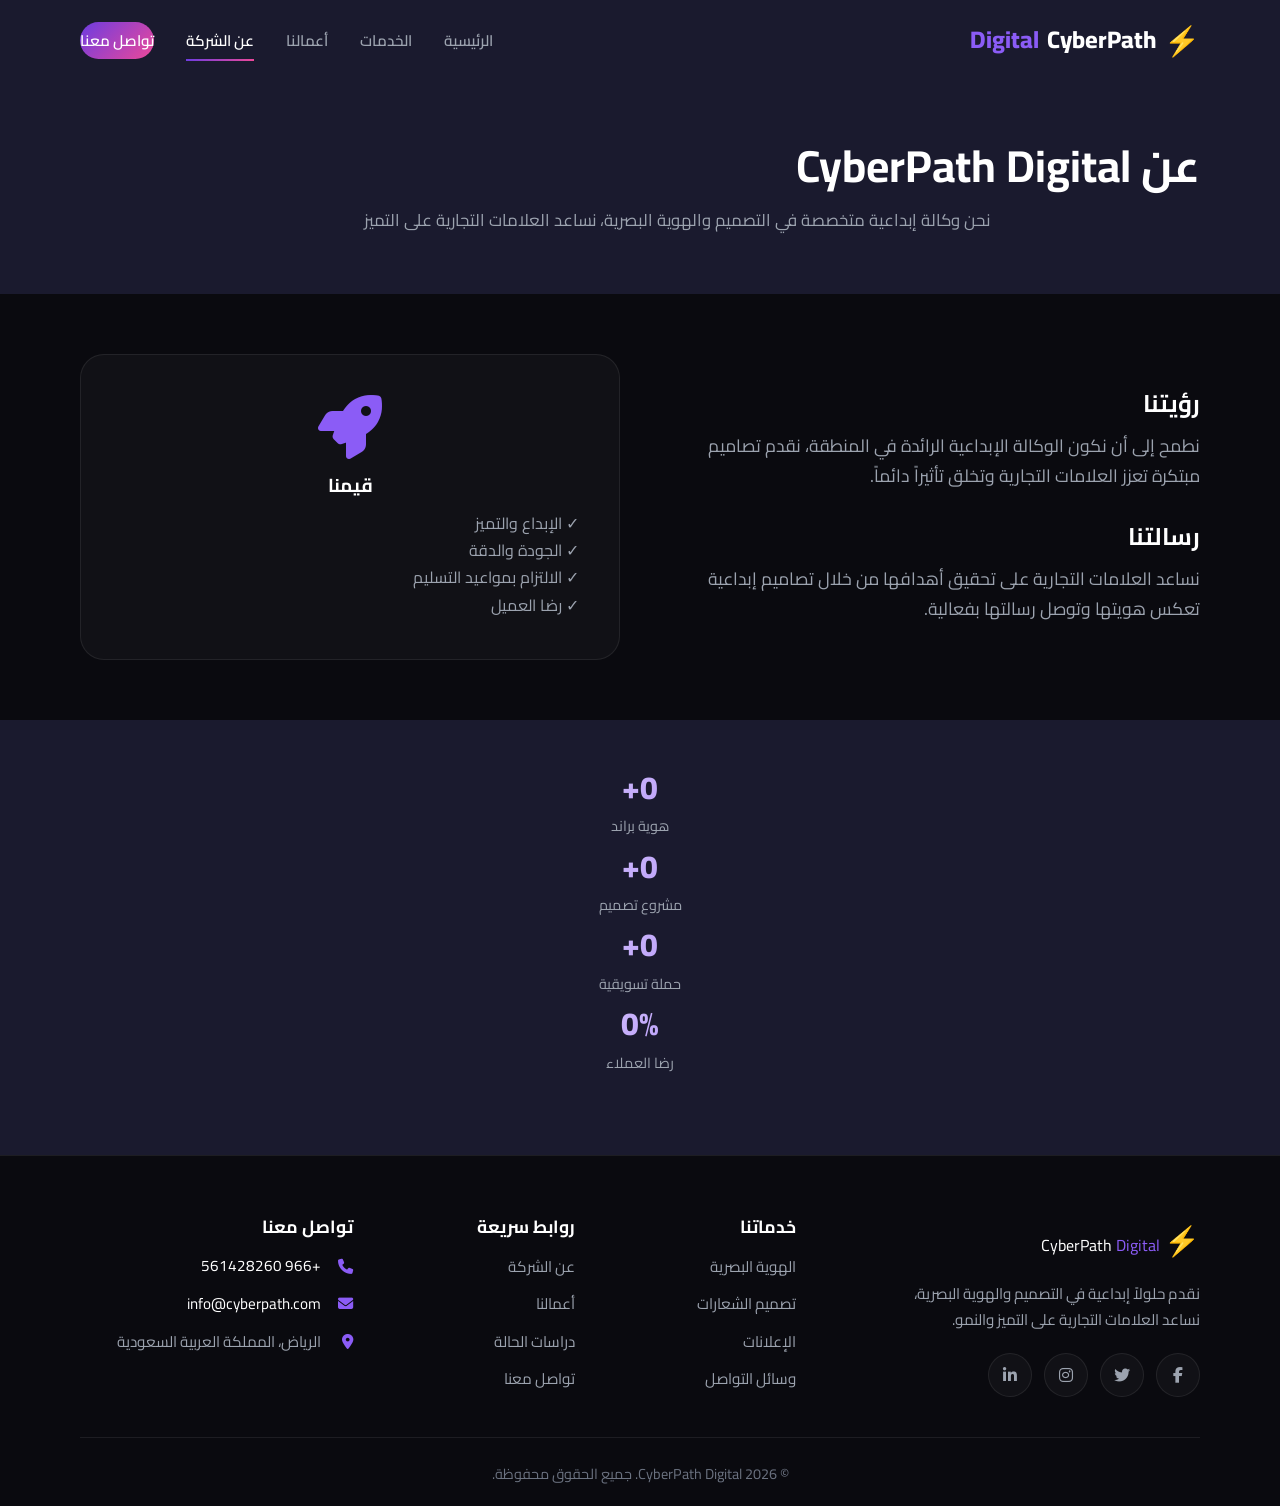
==== commit 75476dd2: "Update about.html" ====
--- a/about.html
+++ b/about.html
@@ -39,7 +39,7 @@
             </div>
             
             <button class="nav-toggle" aria-label="فتح القائمة" aria-expanded="false">
-                <span class="hamburger"></span>
+                <span class="hamburger"><span></span><span></span><span></span></span>
             </button>
             
             <ul class="nav-menu" role="menubar">
--- a/css/style.css
+++ b/css/style.css
@@ -71,6 +71,7 @@
     color: var(--color-white);
     line-height: 1.7;
     overflow-x: hidden;
+    overflow-wrap: break-word;
     -webkit-font-smoothing: antialiased;
     -moz-osx-font-smoothing: grayscale;
 }
@@ -227,11 +228,15 @@
 .nav-toggle {
     display: none;
     flex-direction: column;
+    align-items: center;
+    justify-content: center;
     gap: 6px;
     background: none;
     border: none;
     cursor: pointer;
     padding: 4px;
+    min-width: 44px;
+    min-height: 44px;
 }
 
 .hamburger {
@@ -275,6 +280,41 @@
 .nav-toggle.active .hamburger::after {
     transform: rotate(-45deg);
     bottom: 0;
+}
+
+/* Mobile menu overlay/backdrop */
+.nav-overlay {
+    display: none;
+    position: fixed;
+    top: 0;
+    left: 0;
+    right: 0;
+    bottom: 0;
+    background: rgba(0, 0, 0, 0.6);
+    backdrop-filter: blur(2px);
+    -webkit-backdrop-filter: blur(2px);
+    z-index: 998;
+    opacity: 0;
+    pointer-events: none;
+    transition: opacity var(--transition-medium);
+}
+
+@media (max-width: 768px) {
+    .nav-overlay {
+        display: block;
+    }
+
+    .nav-overlay.active {
+        opacity: 1;
+        pointer-events: auto;
+    }
+}
+
+/* Body scroll lock while the mobile menu is open */
+body.nav-open {
+    position: fixed;
+    width: 100%;
+    overflow: hidden;
 }
 
 /* ============================================
@@ -707,6 +747,9 @@
 
 .filter-btn {
     padding: 10px 24px;
+    min-height: 44px;
+    display: inline-flex;
+    align-items: center;
     border: none;
     border-radius: 50px;
     background: var(--glass-bg);
@@ -1097,8 +1140,8 @@
 }
 
 .social-links a {
-    width: 40px;
-    height: 40px;
+    width: 44px;
+    height: 44px;
     display: flex;
     align-items: center;
     justify-content: center;
--- a/css/responsive.css
+++ b/css/responsive.css
@@ -41,11 +41,16 @@
     }
     
     .workflow-steps {
-        grid-template-columns: 1fr 1fr;
+        grid-template-columns: 1fr;
     }
     
     .testimonials-slider {
         grid-template-columns: 1fr;
+    }
+
+    .footer-grid {
+        grid-template-columns: 1fr;
+        gap: 24px;
     }
 }
 
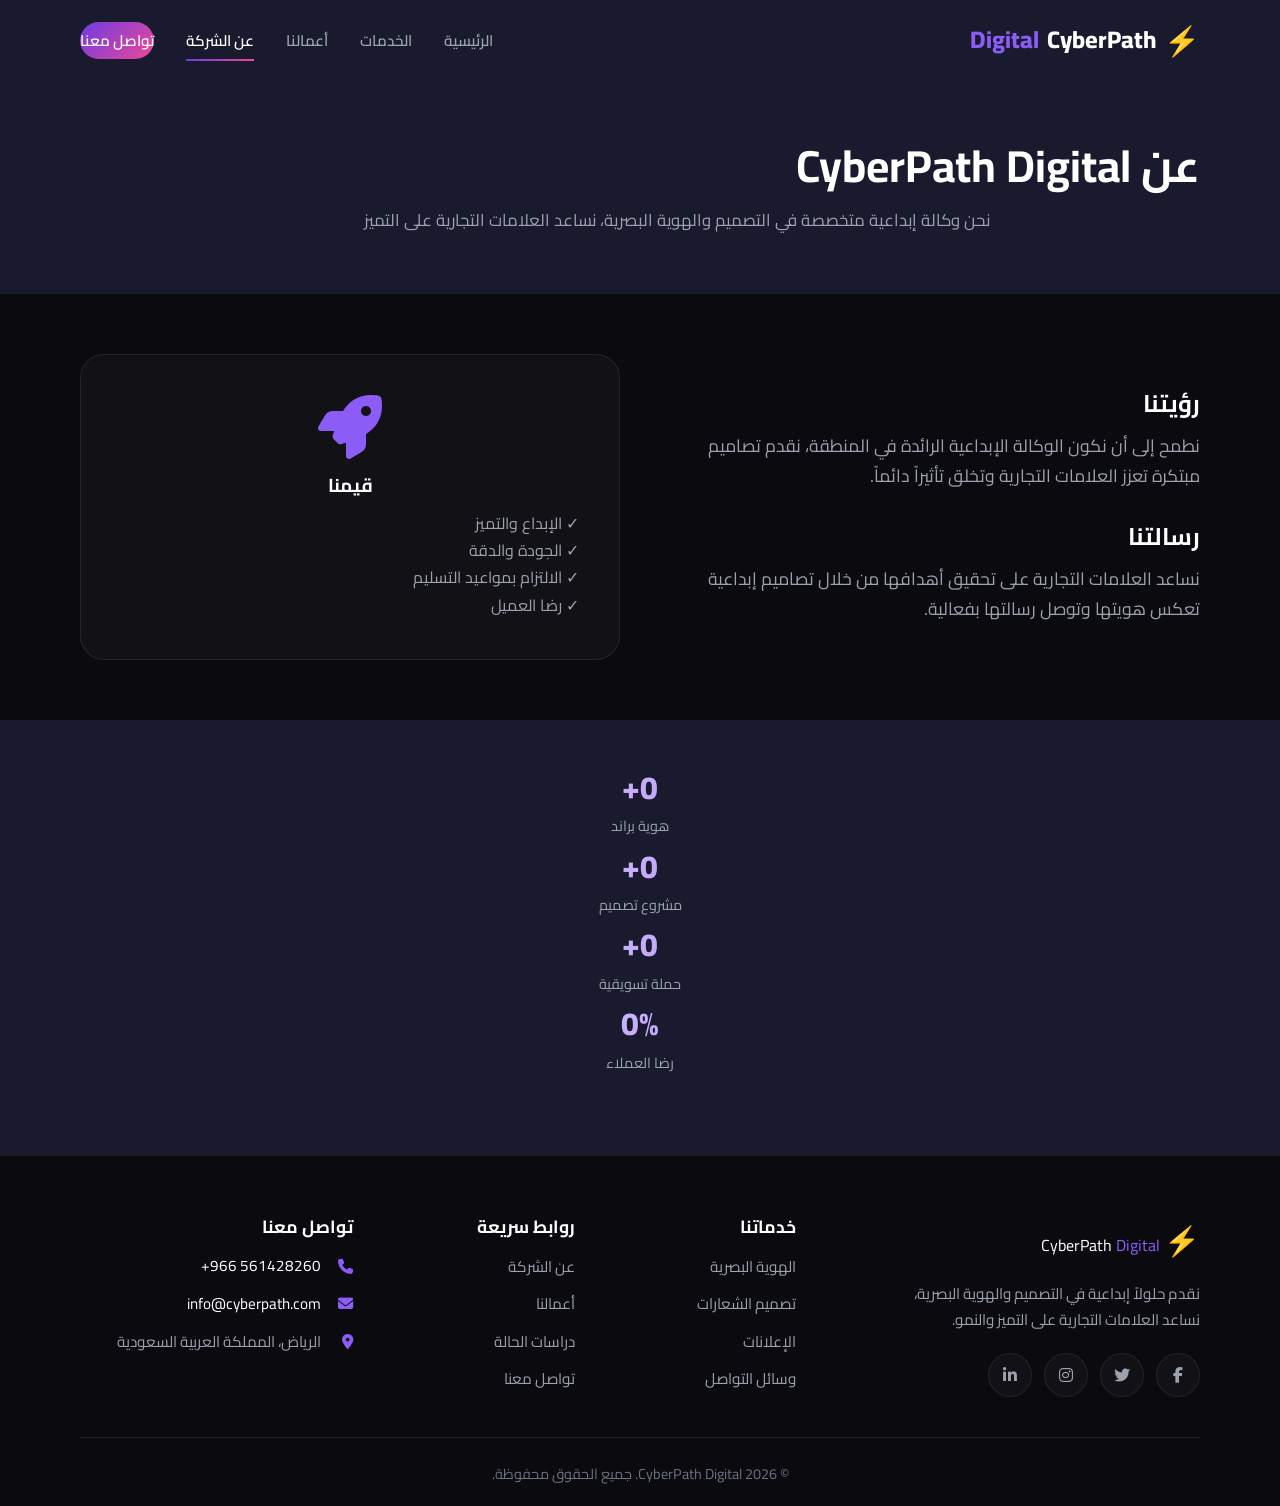
==== commit 840f112b: "Update about.html" ====
--- a/about.html
+++ b/about.html
@@ -151,7 +151,7 @@
                 <div class="footer-contact">
                     <h4>تواصل معنا</h4>
                     <ul>
-                        <li><i class="fas fa-phone"></i> <a href="tel:+966561428260">+966 561428260</a></li>
+                        <li><i class="fas fa-phone"></i> <a href="tel:+966561428260" dir="ltr">‎+966 561428260</a>
                         <li><i class="fas fa-envelope"></i> <a href="mailto:info@cyberpath.com">info@cyberpath.com</a></li>
                         <li><i class="fas fa-map-marker-alt"></i> الرياض، المملكة العربية السعودية</li>
                     </ul>
--- a/css/style.css
+++ b/css/style.css
@@ -240,48 +240,36 @@
 }
 
 .hamburger {
+    display: flex;
+    flex-direction: column;
+    justify-content: space-between;
+    width: 22px;
+    height: 16px;
+    pointer-events: none;
+}
+
+.hamburger span {
     display: block;
-    width: 28px;
+    width: 100%;
     height: 2px;
     background: var(--color-white);
     border-radius: 2px;
-    transition: var(--transition-fast);
-    position: relative;
-}
-
-.hamburger::before,
-.hamburger::after {
-    content: '';
-    position: absolute;
-    width: 28px;
-    height: 2px;
-    background: var(--color-white);
-    border-radius: 2px;
-    transition: var(--transition-fast);
-}
-
-.hamburger::before {
-    top: -8px;
-}
-
-.hamburger::after {
-    bottom: -8px;
-}
-
-.nav-toggle.active .hamburger {
-    background: transparent;
-}
-
-.nav-toggle.active .hamburger::before {
-    transform: rotate(45deg);
-    top: 0;
-}
-
-.nav-toggle.active .hamburger::after {
-    transform: rotate(-45deg);
-    bottom: 0;
-}
-
+    transition: transform 0.25s ease, opacity 0.2s ease;
+    transform-origin: center;
+}
+
+.nav-toggle.active .hamburger span:nth-child(1) {
+    transform: translateY(7px) rotate(45deg);
+}
+
+.nav-toggle.active .hamburger span:nth-child(2) {
+    opacity: 0;
+    transform: scaleX(0);
+}
+
+.nav-toggle.active .hamburger span:nth-child(3) {
+    transform: translateY(-7px) rotate(-45deg);
+}
 /* Mobile menu overlay/backdrop */
 .nav-overlay {
     display: none;
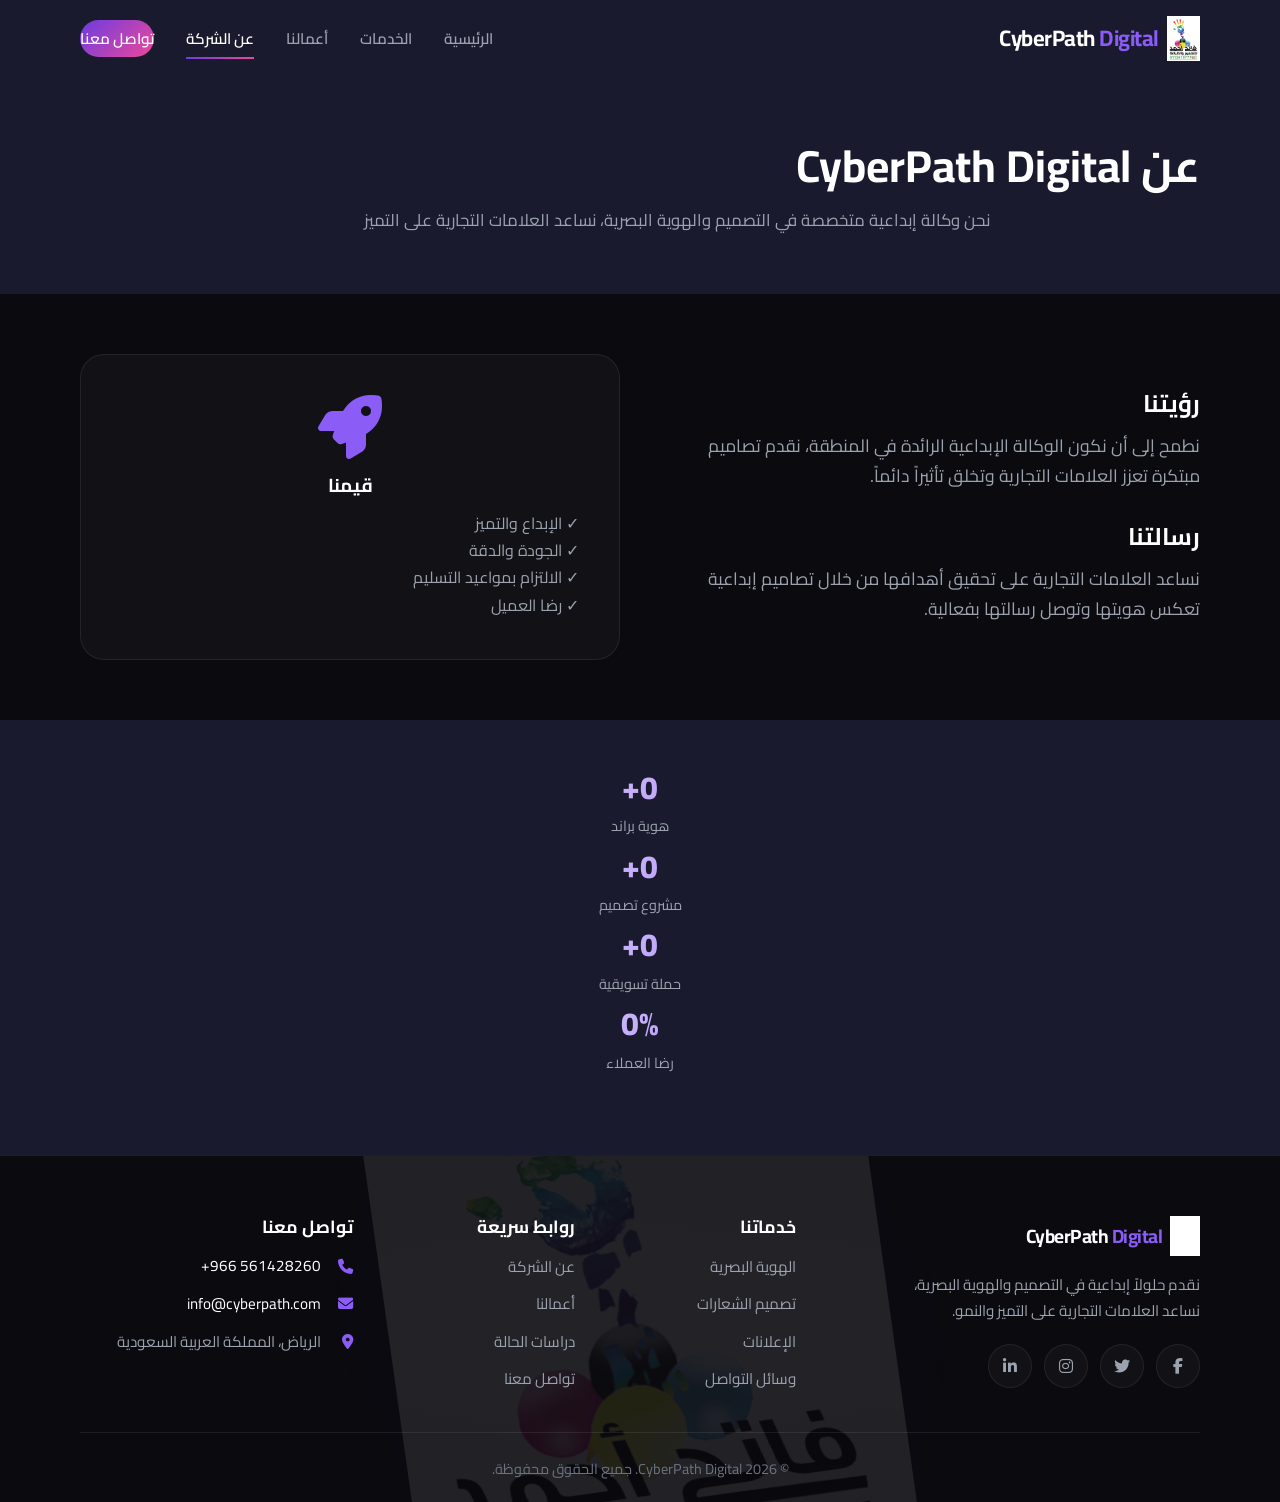
==== commit a176f6f4: "Update about.html" ====
--- a/about.html
+++ b/about.html
@@ -3,12 +3,12 @@
 <head>
     <meta charset="UTF-8" />
     <meta name="viewport" content="width=device-width, initial-scale=1.0" />
-    <title>عن CyberPath Digital | وكالة التصميم الإبداعي</title>
+    <title>عن CyberPath Digital Creative | وكالة التصميم الإبداعي</title>
     <meta name="description" content="تعرف على CyberPath Digital، وكالة إبداعية متخصصة في التصميم والهوية البصرية." />
     <link rel="canonical" href="https://cp-creative.vercel.app/about.html" />
     
     <meta property="og:title" content="عن CyberPath Digital | وكالة التصميم الإبداعي" />
-    <meta property="og:description" content="تعرف على CyberPath Digital، وكالة إبداعية متخصصة في التصميم والهوية البصرية." />
+    <meta property="og:description" content="تعرف على CyberPath Digital Creative، وكالة إبداعية متخصصة في التصميم والهوية البصرية." />
     <meta property="og:type" content="website" />
     <meta property="og:url" content="https://cp-creative.vercel.app/about.html" />
     <meta property="og:image" content="https://cp-creative.vercel.app/assets/images/og-default.png" />
@@ -29,12 +29,15 @@
     <link rel="icon" href="assets/icons/favicon.ico" type="image/x-icon" />
 </head>
 <body>
+    <!-- ===== HEADER ===== -->
     <header class="header" role="banner">
         <nav class="navbar container" role="navigation" aria-label="القائمة الرئيسية">
             <div class="logo">
-                <a href="index.html">
-                    <span class="logo-icon">⚡</span>
-                    CyberPath <span class="logo-accent">Digital</span>
+                <a href="index.html" class="logo-link">
+                    <img src="assets/images/cplogo.png" alt="CyberPath Digital - الشعار الرئيسي" class="logo-image" />
+                    <span class="logo-text">
+                        CyberPath <span class="logo-accent">Digital</span>
+                    </span>
                 </a>
             </div>
             
@@ -53,6 +56,7 @@
     </header>
 
     <main>
+        <!-- ===== PAGE HEADER ===== -->
         <section style="padding:140px 0 60px;background:var(--bg-secondary);">
             <div class="container">
                 <h1 class="section-title">عن CyberPath Digital</h1>
@@ -60,6 +64,7 @@
             </div>
         </section>
 
+        <!-- ===== ABOUT CONTENT ===== -->
         <section style="padding:60px 0;">
             <div class="container">
                 <div style="display:grid;grid-template-columns:1fr 1fr;gap:40px;align-items:center;">
@@ -87,6 +92,7 @@
             </div>
         </section>
 
+        <!-- ===== STATISTICS ===== -->
         <section style="padding:40px 0 80px;background:var(--bg-secondary);">
             <div class="container">
                 <div class="stats-grid">
@@ -111,13 +117,23 @@
         </section>
     </main>
 
+    <!-- ===== FOOTER ===== -->
     <footer class="footer" role="contentinfo">
-        <div class="container">
+        <!-- خلفية العلامة المائية -->
+        <div class="footer-watermark-single" aria-hidden="true">
+            <img src="assets/images/cplogo.png" alt="CyberPath Digital Watermark" class="watermark-single" />
+        </div>
+        
+        <div class="container footer-content">
             <div class="footer-grid">
                 <div class="footer-brand">
                     <div class="logo">
-                        <span class="logo-icon">⚡</span>
-                        CyberPath <span class="logo-accent">Digital</span>
+                        <a href="index.html" class="logo-link">
+                            <img src="assets/images/cplogo.png" alt="CyberPath Digital" class="logo-image footer-logo" />
+                            <span class="logo-text">
+                                CyberPath <span class="logo-accent">Digital</span>
+                            </span>
+                        </a>
                     </div>
                     <p>نقدم حلولاً إبداعية في التصميم والهوية البصرية، نساعد العلامات التجارية على التميز والنمو.</p>
                     <div class="social-links">
@@ -151,7 +167,7 @@
                 <div class="footer-contact">
                     <h4>تواصل معنا</h4>
                     <ul>
-                        <li><i class="fas fa-phone"></i> <a href="tel:+966561428260" dir="ltr">‎+966 561428260</a>
+                        <li><i class="fas fa-phone"></i> <a href="tel:+966561428260" dir="ltr">‎+966 561428260</a></li>
                         <li><i class="fas fa-envelope"></i> <a href="mailto:info@cyberpath.com">info@cyberpath.com</a></li>
                         <li><i class="fas fa-map-marker-alt"></i> الرياض، المملكة العربية السعودية</li>
                     </ul>
--- a/css/style.css
+++ b/css/style.css
@@ -1313,3 +1313,701 @@
         padding: 0 40px;
     }
 }
+/* ===== IMPROVED PORTFOLIO GRID ===== */
+.portfolio-grid {
+    display: grid;
+    grid-template-columns: repeat(auto-fill, minmax(280px, 1fr));
+    gap: 24px;
+}
+
+.portfolio-item {
+    background: var(--bg-secondary);
+    border-radius: var(--radius-md);
+    overflow: hidden;
+    border: 1px solid var(--glass-border);
+    transition: transform 0.3s ease, box-shadow 0.3s ease;
+}
+
+.portfolio-item:hover {
+    transform: translateY(-6px);
+    box-shadow: 0 12px 40px rgba(0,0,0,0.4);
+    border-color: var(--color-primary);
+}
+
+.portfolio-item img {
+    width: 100%;
+    height: 220px;
+    object-fit: cover;
+    display: block;
+    background: var(--color-dark-card);
+    transition: transform 0.4s ease;
+}
+
+.portfolio-item:hover img {
+    transform: scale(1.05);
+}
+
+.portfolio-info {
+    padding: 20px;
+}
+
+.portfolio-info .category {
+    display: inline-block;
+    font-size: 0.7rem;
+    font-weight: 600;
+    color: var(--color-primary-light);
+    text-transform: uppercase;
+    letter-spacing: 0.5px;
+    margin-bottom: 4px;
+}
+
+.portfolio-info h4 {
+    font-size: 1.1rem;
+    margin-bottom: 4px;
+    color: var(--color-white);
+}
+
+.portfolio-info p {
+    font-size: 0.9rem;
+    color: var(--color-gray-light);
+    margin-bottom: 12px;
+    line-height: 1.6;
+}
+
+.portfolio-info .btn-outline {
+    padding: 6px 16px;
+    font-size: 0.85rem;
+    border: 1px solid var(--glass-border);
+    border-radius: 50px;
+    background: transparent;
+    color: var(--color-gray-light);
+    cursor: pointer;
+    transition: all 0.3s ease;
+}
+
+.portfolio-info .btn-outline:hover {
+    background: var(--color-primary);
+    color: var(--color-white);
+    border-color: var(--color-primary);
+}
+
+/* ===== RESPONSIVE PORTFOLIO ===== */
+@media (max-width: 768px) {
+    .portfolio-grid {
+        grid-template-columns: repeat(auto-fill, minmax(240px, 1fr));
+        gap: 16px;
+    }
+    
+    .portfolio-item img {
+        height: 180px;
+    }
+}
+
+@media (max-width: 480px) {
+    .portfolio-grid {
+        grid-template-columns: 1fr;
+        gap: 16px;
+    }
+    
+    .portfolio-item img {
+        height: 200px;
+    }
+}
+/* ===== MOCKUPS SECTION ===== */
+.mockups-grid {
+    display: grid;
+    grid-template-columns: repeat(auto-fill, minmax(250px, 1fr));
+    gap: 24px;
+    margin-top: 40px;
+}
+
+.mockup-card {
+    position: relative;
+    border-radius: var(--radius-md);
+    overflow: hidden;
+    aspect-ratio: 4/3;
+    background: var(--bg-secondary);
+    border: 1px solid var(--glass-border);
+    transition: transform 0.4s ease, box-shadow 0.4s ease;
+    cursor: pointer;
+}
+
+.mockup-card:hover {
+    transform: translateY(-8px) scale(1.02);
+    box-shadow: 0 20px 40px rgba(0,0,0,0.4);
+    border-color: var(--color-primary);
+}
+
+.mockup-card img {
+    width: 100%;
+    height: 100%;
+    object-fit: cover;
+    display: block;
+    transition: transform 0.4s ease;
+}
+
+.mockup-card:hover img {
+    transform: scale(1.08);
+}
+
+.mockup-card .mockup-overlay {
+    position: absolute;
+    bottom: 0;
+    left: 0;
+    right: 0;
+    padding: 20px;
+    background: linear-gradient(to top, rgba(0,0,0,0.8), transparent);
+    color: white;
+    font-weight: 600;
+    font-size: 0.95rem;
+    transform: translateY(100%);
+    transition: transform 0.3s ease;
+}
+
+.mockup-card:hover .mockup-overlay {
+    transform: translateY(0);
+}
+
+.mockup-placeholder {
+    width: 100%;
+    height: 100%;
+    display: flex;
+    flex-direction: column;
+    align-items: center;
+    justify-content: center;
+    gap: 12px;
+    color: var(--color-gray-light);
+    background: var(--bg-secondary);
+    padding: 20px;
+    text-align: center;
+}
+
+.mockup-placeholder i {
+    font-size: 3rem;
+    color: var(--color-primary-light);
+    opacity: 0.6;
+}
+
+.mockup-placeholder span {
+    font-weight: 600;
+    font-size: 0.95rem;
+    color: var(--color-gray-light);
+}
+
+/* Responsive */
+@media (max-width: 768px) {
+    .mockups-grid {
+        grid-template-columns: repeat(auto-fill, minmax(180px, 1fr));
+        gap: 16px;
+    }
+}
+
+@media (max-width: 480px) {
+    .mockups-grid {
+        grid-template-columns: repeat(2, 1fr);
+        gap: 12px;
+    }
+}
+/* ===== LOGO STYLES ===== */
+.logo-link {
+    display: inline-block;
+    transition: transform 0.3s ease;
+}
+
+.logo-link:hover {
+    transform: scale(1.02);
+}
+
+.logo-image {
+    height: 50px; /* ضبط الارتفاع حسب حجم الشعار */
+    width: auto;
+    display: block;
+    max-height: 60px;
+    object-fit: contain;
+}
+
+/* شعار الفوتر */
+.footer-logo {
+    height: 45px;
+    max-height: 50px;
+    filter: brightness(0) invert(1); /* إذا كان الشعار داكن ويحتاج لتفتيح */
+    /* أو استخدم الصورة الأصلية بدون فلتر */
+}
+
+/* Responsive */
+@media (max-width: 768px) {
+    .logo-image {
+        height: 40px;
+        max-height: 45px;
+    }
+    
+    .footer-logo {
+        height: 35px;
+        max-height: 40px;
+    }
+}
+
+@media (max-width: 480px) {
+    .logo-image {
+        height: 32px;
+        max-height: 38px;
+    }
+}
+/* ===== LOGO WITH IMAGE AND TEXT ===== */
+.logo-link {
+    display: flex;
+    align-items: center;
+    gap: 12px;
+    text-decoration: none;
+    transition: transform 0.3s ease, opacity 0.3s ease;
+}
+
+.logo-link:hover {
+    transform: scale(1.02);
+    opacity: 0.9;
+}
+
+.logo-image {
+    height: 45px;
+    width: auto;
+    display: block;
+    max-height: 55px;
+    object-fit: contain;
+}
+
+.logo-text {
+    font-size: 1.4rem;
+    font-weight: 700;
+    color: var(--color-white);
+    white-space: nowrap;
+    letter-spacing: -0.5px;
+}
+
+.logo-accent {
+    color: var(--color-primary-light);
+}
+
+/* ===== FOOTER LOGO ===== */
+.footer-brand .logo-link {
+    margin-bottom: 12px;
+}
+
+.footer-logo {
+    height: 40px;
+    max-height: 45px;
+}
+
+.footer-brand .logo-text {
+    font-size: 1.2rem;
+}
+
+/* ===== RESPONSIVE ===== */
+@media (max-width: 992px) {
+    .logo-image {
+        height: 40px;
+        max-height: 48px;
+    }
+    
+    .logo-text {
+        font-size: 1.2rem;
+    }
+}
+
+@media (max-width: 768px) {
+    .logo-image {
+        height: 35px;
+        max-height: 40px;
+    }
+    
+    .logo-text {
+        font-size: 1rem;
+    }
+    
+    .logo-link {
+        gap: 10px;
+    }
+    
+    .footer-logo {
+        height: 30px;
+        max-height: 35px;
+    }
+    
+    .footer-brand .logo-text {
+        font-size: 1rem;
+    }
+}
+
+@media (max-width: 480px) {
+    .logo-image {
+        height: 28px;
+        max-height: 32px;
+    }
+    
+    .logo-text {
+        font-size: 0.85rem;
+    }
+    
+    .logo-link {
+        gap: 6px;
+    }
+}
+
+/* ===== ANIMATION ===== */
+@keyframes logoGlow {
+    0%, 100% {
+        filter: drop-shadow(0 0 5px rgba(108, 60, 225, 0.2));
+    }
+    50% {
+        filter: drop-shadow(0 0 15px rgba(108, 60, 225, 0.4));
+    }
+}
+
+.logo-link:hover .logo-image {
+    animation: logoGlow 1.5s ease-in-out infinite;
+}
+/* ============================================
+   FOOTER WITH WATERMARK
+   ============================================ */
+
+.footer {
+    position: relative;
+    overflow: hidden;
+    background: var(--bg-primary);
+    border-top: 1px solid var(--glass-border);
+    padding: 60px 0 20px;
+}
+
+/* ===== WATERMARK BACKGROUND ===== */
+.footer-watermark {
+    position: absolute;
+    top: 0;
+    left: 0;
+    right: 0;
+    bottom: 0;
+    display: grid;
+    grid-template-columns: repeat(4, 1fr);
+    grid-template-rows: repeat(3, 1fr);
+    gap: 20px;
+    padding: 40px;
+    opacity: 0.04;
+    pointer-events: none;
+    z-index: 0;
+    overflow: hidden;
+}
+
+.footer-watermark .watermark-image {
+    width: 100%;
+    height: 100%;
+    object-fit: contain;
+    filter: grayscale(1) brightness(2);
+    opacity: 0.3;
+    transform: rotate(-5deg) scale(0.8);
+    transition: transform 0.6s ease;
+}
+
+.footer-watermark .watermark-image:nth-child(even) {
+    transform: rotate(5deg) scale(0.9);
+}
+
+.footer-watermark .watermark-image:nth-child(3n) {
+    transform: rotate(0deg) scale(1);
+}
+
+/* ===== FOOTER CONTENT (above watermark) ===== */
+.footer-content {
+    position: relative;
+    z-index: 1;
+}
+
+/* ===== RESPONSIVE WATERMARK ===== */
+@media (max-width: 1024px) {
+    .footer-watermark {
+        grid-template-columns: repeat(3, 1fr);
+        grid-template-rows: repeat(4, 1fr);
+        gap: 15px;
+        padding: 30px;
+    }
+}
+
+@media (max-width: 768px) {
+    .footer-watermark {
+        grid-template-columns: repeat(2, 1fr);
+        grid-template-rows: repeat(4, 1fr);
+        gap: 10px;
+        padding: 20px;
+        opacity: 0.03;
+    }
+    
+    .footer-watermark .watermark-image {
+        opacity: 0.2;
+    }
+}
+
+@media (max-width: 480px) {
+    .footer-watermark {
+        grid-template-columns: repeat(2, 1fr);
+        grid-template-rows: repeat(3, 1fr);
+        gap: 8px;
+        padding: 15px;
+        opacity: 0.02;
+    }
+    
+    .footer-watermark .watermark-image {
+        opacity: 0.15;
+    }
+}
+
+/* ===== ANIMATION FOR WATERMARK ===== */
+@keyframes watermarkFloat {
+    0%, 100% {
+        transform: rotate(-5deg) scale(0.8) translateY(0);
+    }
+    50% {
+        transform: rotate(-3deg) scale(0.85) translateY(-5px);
+    }
+}
+
+@keyframes watermarkFloatEven {
+    0%, 100% {
+        transform: rotate(5deg) scale(0.9) translateY(0);
+    }
+    50% {
+        transform: rotate(3deg) scale(0.95) translateY(5px);
+    }
+}
+
+.footer-watermark .watermark-image:nth-child(odd) {
+    animation: watermarkFloat 8s ease-in-out infinite;
+}
+
+.footer-watermark .watermark-image:nth-child(even) {
+    animation: watermarkFloatEven 8s ease-in-out infinite;
+}
+
+.footer-watermark .watermark-image:nth-child(3n) {
+    animation: watermarkFloat 10s ease-in-out infinite reverse;
+}
+
+/* ===== HOVER EFFECT ON FOOTER ===== */
+.footer:hover .footer-watermark .watermark-image {
+    opacity: 0.5;
+    transition: opacity 0.6s ease;
+}
+/* ============================================
+   FOOTER WATERMARK - CLEAR & DETAILED
+   ============================================ */
+
+/* ===== FOOTER CONTAINER ===== */
+.footer {
+    position: relative;
+    overflow: hidden;
+    background: var(--bg-primary);
+    border-top: 1px solid var(--glass-border);
+    padding: 60px 0 20px;
+}
+
+/* ===== SINGLE WATERMARK - CLEAR & VISIBLE ===== */
+.footer-watermark-single {
+    position: absolute;
+    top: 0;
+    left: 0;
+    right: 0;
+    bottom: 0;
+    display: flex;
+    align-items: center;
+    justify-content: center;
+    pointer-events: none;
+    z-index: 0;
+    overflow: hidden;
+    opacity: 0.15;
+    background: radial-gradient(ellipse at center, rgba(108, 60, 225, 0.05) 0%, transparent 70%);
+}
+
+.watermark-single {
+    width: 65%;
+    max-width: 500px;
+    height: auto;
+    opacity: 0.65;
+    filter: grayscale(0.2) brightness(1.2) drop-shadow(0 0 30px rgba(108, 60, 225, 0.1));
+    transform: rotate(-8deg) scale(1);
+    transition: all 0.8s cubic-bezier(0.25, 0.46, 0.45, 0.94);
+}
+
+/* ===== HOVER EFFECT ===== */
+.footer:hover .watermark-single {
+    transform: rotate(-5deg) scale(1.08);
+    opacity: 0.85;
+    filter: grayscale(0) brightness(1.4) drop-shadow(0 0 50px rgba(108, 60, 225, 0.2));
+}
+
+/* ===== FOOTER CONTENT (ABOVE WATERMARK) ===== */
+.footer-content {
+    position: relative;
+    z-index: 1;
+}
+
+/* ============================================
+   RESPONSIVE WATERMARK
+   ============================================ */
+
+/* Tablets */
+@media (max-width: 1024px) {
+    .footer-watermark-single {
+        opacity: 0.18;
+    }
+    
+    .watermark-single {
+        width: 70%;
+        max-width: 400px;
+        opacity: 0.6;
+        transform: rotate(-10deg) scale(1.05);
+    }
+    
+    .footer:hover .watermark-single {
+        transform: rotate(-8deg) scale(1.1);
+    }
+}
+
+/* Mobile */
+@media (max-width: 768px) {
+    .footer-watermark-single {
+        opacity: 0.12;
+        background: radial-gradient(ellipse at center, rgba(108, 60, 225, 0.03) 0%, transparent 60%);
+    }
+    
+    .watermark-single {
+        width: 75%;
+        max-width: 350px;
+        opacity: 0.5;
+        transform: rotate(-12deg) scale(1.1);
+    }
+    
+    .footer:hover .watermark-single {
+        transform: rotate(-10deg) scale(1.15);
+        opacity: 0.7;
+    }
+}
+
+/* Small Mobile */
+@media (max-width: 480px) {
+    .footer-watermark-single {
+        opacity: 0.1;
+    }
+    
+    .watermark-single {
+        width: 85%;
+        max-width: 280px;
+        opacity: 0.4;
+        transform: rotate(-15deg) scale(1.2);
+    }
+    
+    .footer:hover .watermark-single {
+        transform: rotate(-12deg) scale(1.25);
+        opacity: 0.6;
+    }
+}
+
+/* ============================================
+   ALTERNATIVE: GRID WATERMARK (OPTIONAL)
+   ============================================ */
+   
+/* إذا كنت تفضل الشبكة بدلاً من العلامة الواحدة، استخدم هذا الكود بدلاً من الموجود أعلاه */
+
+/*
+.footer-watermark {
+    position: absolute;
+    top: 0;
+    left: 0;
+    right: 0;
+    bottom: 0;
+    display: grid;
+    grid-template-columns: repeat(4, 1fr);
+    grid-template-rows: repeat(3, 1fr);
+    gap: 30px;
+    padding: 40px;
+    opacity: 0.1;
+    pointer-events: none;
+    z-index: 0;
+    overflow: hidden;
+}
+
+.footer-watermark .watermark-image {
+    width: 100%;
+    height: 100%;
+    object-fit: contain;
+    opacity: 0.5;
+    filter: grayscale(0.2) brightness(1.3);
+    transform: rotate(-5deg) scale(0.9);
+    transition: all 0.6s ease;
+}
+
+.footer-watermark .watermark-image:nth-child(even) {
+    transform: rotate(5deg) scale(0.95);
+}
+
+.footer-watermark .watermark-image:nth-child(3n) {
+    transform: rotate(0deg) scale(1);
+}
+
+.footer:hover .footer-watermark .watermark-image {
+    opacity: 0.7;
+    filter: grayscale(0) brightness(1.5);
+}
+
+@media (max-width: 768px) {
+    .footer-watermark {
+        grid-template-columns: repeat(3, 1fr);
+        grid-template-rows: repeat(4, 1fr);
+        gap: 20px;
+        padding: 30px;
+        opacity: 0.08;
+    }
+}
+
+@media (max-width: 480px) {
+    .footer-watermark {
+        grid-template-columns: repeat(2, 1fr);
+        grid-template-rows: repeat(4, 1fr);
+        gap: 15px;
+        padding: 20px;
+        opacity: 0.06;
+    }
+}
+*/
+
+/* ============================================
+   ANIMATION FOR WATERMARK
+   ============================================ */
+
+@keyframes watermarkPulse {
+    0%, 100% {
+        opacity: 0.65;
+        transform: rotate(-8deg) scale(1);
+    }
+    50% {
+        opacity: 0.75;
+        transform: rotate(-6deg) scale(1.02);
+    }
+}
+
+.footer-watermark-single {
+    animation: watermarkPulse 6s ease-in-out infinite;
+}
+
+/* ============================================
+   ACCESSIBILITY - REDUCED MOTION
+   ============================================ */
+
+@media (prefers-reduced-motion: reduce) {
+    .footer-watermark-single {
+        animation: none;
+    }
+    
+    .watermark-single {
+        transition: none;
+    }
+    
+    .footer:hover .watermark-single {
+        transform: none;
+    }
+}
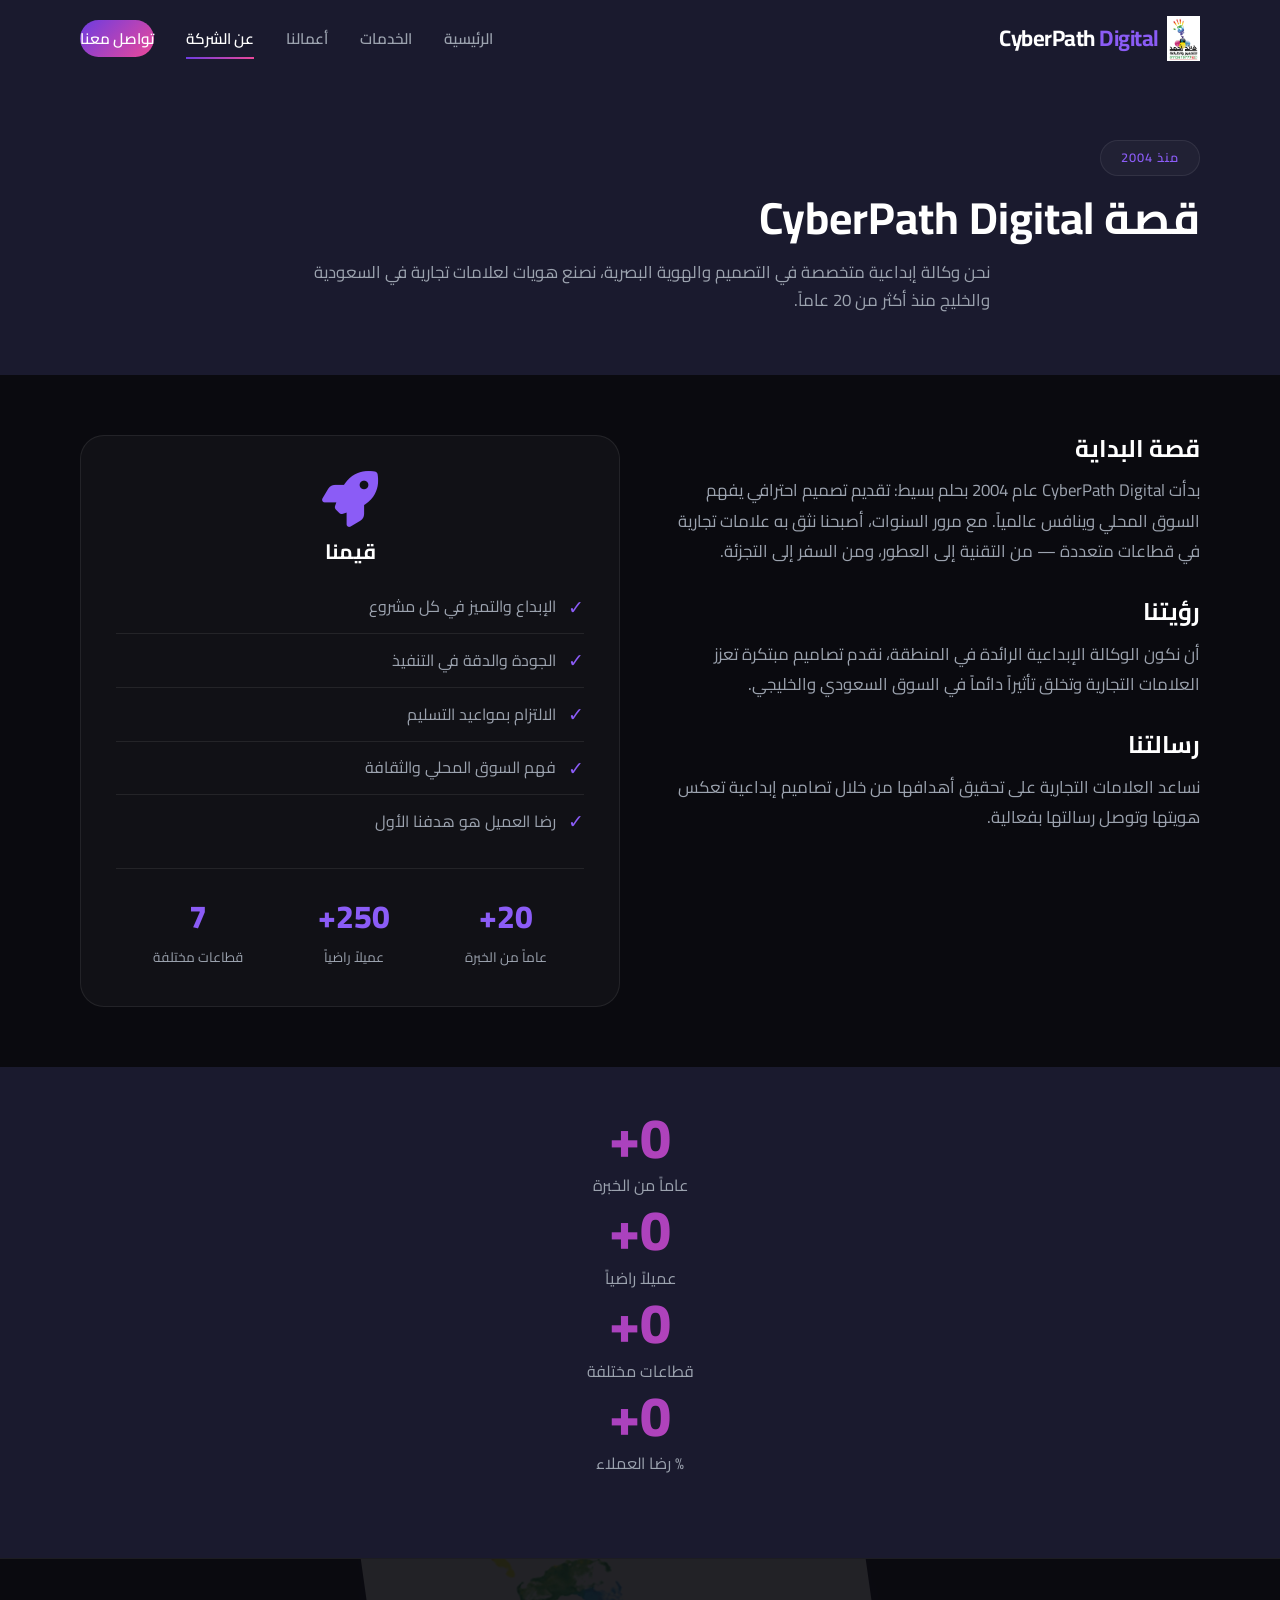
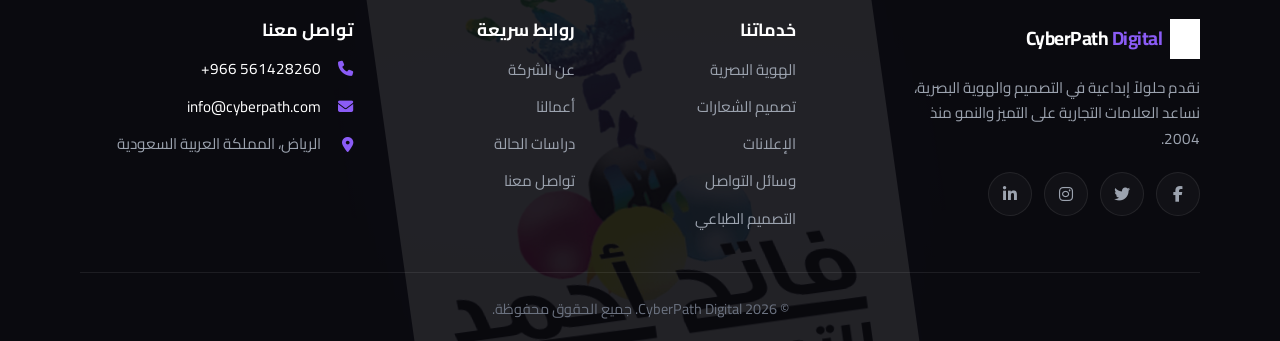
==== commit 6ea79db8: "Update about.html" ====
--- a/about.html
+++ b/about.html
@@ -3,12 +3,12 @@
 <head>
     <meta charset="UTF-8" />
     <meta name="viewport" content="width=device-width, initial-scale=1.0" />
-    <title>عن CyberPath Digital Creative | وكالة التصميم الإبداعي</title>
-    <meta name="description" content="تعرف على CyberPath Digital، وكالة إبداعية متخصصة في التصميم والهوية البصرية." />
+    <title>عن CyberPath Digital | وكالة التصميم الإبداعي</title>
+    <meta name="description" content="تعرف على CyberPath Digital، وكالة إبداعية متخصصة في التصميم والهوية البصرية منذ 2004. خبرة 20 عاماً في السوق السعودي." />
     <link rel="canonical" href="https://cp-creative.vercel.app/about.html" />
     
     <meta property="og:title" content="عن CyberPath Digital | وكالة التصميم الإبداعي" />
-    <meta property="og:description" content="تعرف على CyberPath Digital Creative، وكالة إبداعية متخصصة في التصميم والهوية البصرية." />
+    <meta property="og:description" content="تعرف على CyberPath Digital، وكالة إبداعية متخصصة في التصميم والهوية البصرية منذ 2004." />
     <meta property="og:type" content="website" />
     <meta property="og:url" content="https://cp-creative.vercel.app/about.html" />
     <meta property="og:image" content="https://cp-creative.vercel.app/assets/images/og-default.png" />
@@ -59,34 +59,86 @@
         <!-- ===== PAGE HEADER ===== -->
         <section style="padding:140px 0 60px;background:var(--bg-secondary);">
             <div class="container">
-                <h1 class="section-title">عن CyberPath Digital</h1>
-                <p class="section-description" style="max-width:700px;">نحن وكالة إبداعية متخصصة في التصميم والهوية البصرية، نساعد العلامات التجارية على التميز</p>
+                <span class="section-tag">منذ 2004</span>
+                <h1 class="section-title">قصة CyberPath Digital</h1>
+                <p class="section-description" style="max-width:700px;">
+                    نحن وكالة إبداعية متخصصة في التصميم والهوية البصرية، نصنع هويات 
+                    لعلامات تجارية في السعودية والخليج منذ أكثر من 20 عاماً.
+                </p>
             </div>
         </section>
 
         <!-- ===== ABOUT CONTENT ===== -->
         <section style="padding:60px 0;">
             <div class="container">
-                <div style="display:grid;grid-template-columns:1fr 1fr;gap:40px;align-items:center;">
+                <div style="display:grid;grid-template-columns:1fr 1fr;gap:40px;align-items:start;">
                     <div>
-                        <h2>رؤيتنا</h2>
-                        <p style="color:var(--color-gray-light);font-size:1.1rem;margin-top:12px;">
-                            نطمح إلى أن نكون الوكالة الإبداعية الرائدة في المنطقة، نقدم تصاميم مبتكرة تعزز العلامات التجارية وتخلق تأثيراً دائماً.
+                        <h2>قصة البداية</h2>
+                        <p style="color:var(--color-gray-light);font-size:1.05rem;margin-top:12px;line-height:1.8;">
+                            بدأت CyberPath Digital عام 2004 بحلم بسيط: تقديم تصميم احترافي 
+                            يفهم السوق المحلي وينافس عالمياً. مع مرور السنوات، أصبحنا نثق به 
+                            علامات تجارية في قطاعات متعددة — من التقنية إلى العطور، ومن السفر 
+                            إلى التجزئة.
                         </p>
+                        
+                        <h2 style="margin-top:32px;">رؤيتنا</h2>
+                        <p style="color:var(--color-gray-light);font-size:1.05rem;margin-top:12px;line-height:1.8;">
+                            أن نكون الوكالة الإبداعية الرائدة في المنطقة، نقدم تصاميم مبتكرة 
+                            تعزز العلامات التجارية وتخلق تأثيراً دائماً في السوق السعودي والخليجي.
+                        </p>
+                        
                         <h2 style="margin-top:32px;">رسالتنا</h2>
-                        <p style="color:var(--color-gray-light);font-size:1.1rem;margin-top:12px;">
-                            نساعد العلامات التجارية على تحقيق أهدافها من خلال تصاميم إبداعية تعكس هويتها وتوصل رسالتها بفعالية.
+                        <p style="color:var(--color-gray-light);font-size:1.05rem;margin-top:12px;line-height:1.8;">
+                            نساعد العلامات التجارية على تحقيق أهدافها من خلال تصاميم إبداعية 
+                            تعكس هويتها وتوصل رسالتها بفعالية.
                         </p>
                     </div>
-                    <div style="background:var(--glass-bg);border-radius:var(--radius-lg);padding:40px;border:1px solid var(--glass-border);text-align:center;">
-                        <i class="fas fa-rocket" style="font-size:4rem;color:var(--color-primary-light);"></i>
-                        <h3 style="margin-top:16px;">قيمنا</h3>
-                        <ul style="text-align:right;color:var(--color-gray-light);margin-top:12px;">
-                            <li>✓ الإبداع والتميز</li>
-                            <li>✓ الجودة والدقة</li>
-                            <li>✓ الالتزام بمواعيد التسليم</li>
-                            <li>✓ رضا العميل</li>
-                        </ul>
+                    
+                    <div>
+                        <!-- القيم -->
+                        <div style="background:var(--glass-bg);border-radius:var(--radius-lg);padding:35px;border:1px solid var(--glass-border);">
+                            <div style="text-align:center;">
+                                <i class="fas fa-rocket" style="font-size:3.5rem;color:var(--color-primary-light);"></i>
+                                <h3 style="margin-top:12px;font-size:1.3rem;">قيمنا</h3>
+                            </div>
+                            <ul style="list-style:none;padding:0;margin-top:16px;">
+                                <li style="display:flex;align-items:center;gap:12px;padding:10px 0;border-bottom:1px solid var(--glass-border);">
+                                    <span style="color:var(--color-primary-light);font-size:1.2rem;">✓</span>
+                                    <span style="color:var(--color-gray-light);">الإبداع والتميز في كل مشروع</span>
+                                </li>
+                                <li style="display:flex;align-items:center;gap:12px;padding:10px 0;border-bottom:1px solid var(--glass-border);">
+                                    <span style="color:var(--color-primary-light);font-size:1.2rem;">✓</span>
+                                    <span style="color:var(--color-gray-light);">الجودة والدقة في التنفيذ</span>
+                                </li>
+                                <li style="display:flex;align-items:center;gap:12px;padding:10px 0;border-bottom:1px solid var(--glass-border);">
+                                    <span style="color:var(--color-primary-light);font-size:1.2rem;">✓</span>
+                                    <span style="color:var(--color-gray-light);">الالتزام بمواعيد التسليم</span>
+                                </li>
+                                <li style="display:flex;align-items:center;gap:12px;padding:10px 0;border-bottom:1px solid var(--glass-border);">
+                                    <span style="color:var(--color-primary-light);font-size:1.2rem;">✓</span>
+                                    <span style="color:var(--color-gray-light);">فهم السوق المحلي والثقافة</span>
+                                </li>
+                                <li style="display:flex;align-items:center;gap:12px;padding:10px 0;">
+                                    <span style="color:var(--color-primary-light);font-size:1.2rem;">✓</span>
+                                    <span style="color:var(--color-gray-light);">رضا العميل هو هدفنا الأول</span>
+                                </li>
+                            </ul>
+                            
+                            <div style="margin-top:20px;padding-top:20px;border-top:1px solid var(--glass-border);display:flex;justify-content:space-around;text-align:center;">
+                                <div>
+                                    <span style="display:block;font-size:2rem;font-weight:800;color:var(--color-primary-light);">20+</span>
+                                    <span style="color:var(--color-gray-light);font-size:0.85rem;">عاماً من الخبرة</span>
+                                </div>
+                                <div>
+                                    <span style="display:block;font-size:2rem;font-weight:800;color:var(--color-primary-light);">250+</span>
+                                    <span style="color:var(--color-gray-light);font-size:0.85rem;">عميلاً راضياً</span>
+                                </div>
+                                <div>
+                                    <span style="display:block;font-size:2rem;font-weight:800;color:var(--color-primary-light);">7</span>
+                                    <span style="color:var(--color-gray-light);font-size:0.85rem;">قطاعات مختلفة</span>
+                                </div>
+                            </div>
+                        </div>
                     </div>
                 </div>
             </div>
@@ -97,20 +149,20 @@
             <div class="container">
                 <div class="stats-grid">
                     <div style="text-align:center;">
-                        <div class="stat-number" data-count="50">0+</div>
-                        <div class="stat-label">هوية براند</div>
-                    </div>
-                    <div style="text-align:center;">
-                        <div class="stat-number" data-count="200">0+</div>
-                        <div class="stat-label">مشروع تصميم</div>
-                    </div>
-                    <div style="text-align:center;">
-                        <div class="stat-number" data-count="100">0+</div>
-                        <div class="stat-label">حملة تسويقية</div>
-                    </div>
-                    <div style="text-align:center;">
-                        <div class="stat-number" data-count="95">0%</div>
-                        <div class="stat-label">رضا العملاء</div>
+                        <div class="stat-number" data-count="20">0</div>
+                        <div class="stat-label">عاماً من الخبرة</div>
+                    </div>
+                    <div style="text-align:center;">
+                        <div class="stat-number" data-count="250">0</div>
+                        <div class="stat-label">عميلاً راضياً</div>
+                    </div>
+                    <div style="text-align:center;">
+                        <div class="stat-number" data-count="7">0</div>
+                        <div class="stat-label">قطاعات مختلفة</div>
+                    </div>
+                    <div style="text-align:center;">
+                        <div class="stat-number" data-count="98">0</div>
+                        <div class="stat-label">% رضا العملاء</div>
                     </div>
                 </div>
             </div>
@@ -119,7 +171,6 @@
 
     <!-- ===== FOOTER ===== -->
     <footer class="footer" role="contentinfo">
-        <!-- خلفية العلامة المائية -->
         <div class="footer-watermark-single" aria-hidden="true">
             <img src="assets/images/cplogo.png" alt="CyberPath Digital Watermark" class="watermark-single" />
         </div>
@@ -135,7 +186,7 @@
                             </span>
                         </a>
                     </div>
-                    <p>نقدم حلولاً إبداعية في التصميم والهوية البصرية، نساعد العلامات التجارية على التميز والنمو.</p>
+                    <p>نقدم حلولاً إبداعية في التصميم والهوية البصرية، نساعد العلامات التجارية على التميز والنمو منذ 2004.</p>
                     <div class="social-links">
                         <a href="#" aria-label="فيسبوك"><i class="fab fa-facebook-f"></i></a>
                         <a href="#" aria-label="تويتر"><i class="fab fa-twitter"></i></a>
@@ -151,6 +202,7 @@
                         <li><a href="branding.html">تصميم الشعارات</a></li>
                         <li><a href="advertising.html">الإعلانات</a></li>
                         <li><a href="social-media-design.html">وسائل التواصل</a></li>
+                        <li><a href="print-design.html">التصميم الطباعي</a></li>
                     </ul>
                 </div>
                 
@@ -191,7 +243,8 @@
         "url": "https://cp-creative.vercel.app/about.html",
         "about": {
             "@type": "Organization",
-            "name": "CyberPath Digital"
+            "name": "CyberPath Digital",
+            "foundingDate": "2004"
         }
     }
     </script>
--- a/css/style.css
+++ b/css/style.css
@@ -2011,3 +2011,122 @@
         transform: none;
     }
 }
+/* ============================================
+   NEW SERVICE CARDS STYLES
+   ============================================ */
+
+/* Service Details List */
+.service-details {
+    list-style: none;
+    padding: 0;
+    margin: 12px 0 16px;
+    text-align: right;
+    color: var(--color-gray-light);
+    font-size: 0.9rem;
+}
+
+.service-details li {
+    padding: 4px 0;
+    display: flex;
+    align-items: center;
+    gap: 8px;
+}
+
+.service-details li::before {
+    content: '';
+    display: inline-block;
+    width: 6px;
+    height: 6px;
+    border-radius: 50%;
+    background: var(--color-primary-light);
+    flex-shrink: 0;
+}
+
+/* Service Meta */
+.service-meta {
+    display: flex;
+    gap: 16px;
+    justify-content: center;
+    margin: 12px 0 16px;
+    padding: 10px 0;
+    border-top: 1px solid var(--glass-border);
+    border-bottom: 1px solid var(--glass-border);
+}
+
+.service-meta .meta-item {
+    display: flex;
+    align-items: center;
+    gap: 6px;
+    font-size: 0.8rem;
+    color: var(--color-gray-light);
+}
+
+.service-meta .meta-item i {
+    color: var(--color-primary-light);
+    font-size: 0.9rem;
+}
+
+/* ============================================
+   STATISTICS - LARGE TYPOGRAPHY
+   ============================================ */
+
+.stat-number {
+    font-size: 3.5rem;
+    font-weight: 800;
+    background: var(--gradient-primary);
+    -webkit-background-clip: text;
+    -webkit-text-fill-color: transparent;
+    background-clip: text;
+    display: block;
+    line-height: 1.1;
+}
+
+.stat-label {
+    font-size: 1rem;
+    color: var(--color-gray-light);
+    display: block;
+    margin-top: 4px;
+}
+
+/* ============================================
+   CASE STUDY DETAILS IN PORTFOLIO
+   ============================================ */
+
+.portfolio-item .client-name {
+    display: inline-block;
+    font-size: 0.7rem;
+    font-weight: 600;
+    color: var(--color-primary-light);
+    background: rgba(108, 60, 225, 0.1);
+    padding: 2px 12px;
+    border-radius: 50px;
+    margin-bottom: 4px;
+}
+
+.portfolio-item .project-year {
+    font-size: 0.7rem;
+    color: var(--color-gray-light);
+    margin-right: 8px;
+}
+
+/* ============================================
+   RESPONSIVE
+   ============================================ */
+
+@media (max-width: 768px) {
+    .stat-number {
+        font-size: 2.5rem;
+    }
+    
+    .service-meta {
+        flex-direction: column;
+        gap: 6px;
+        align-items: center;
+    }
+}
+
+@media (max-width: 480px) {
+    .stat-number {
+        font-size: 2rem;
+    }
+}
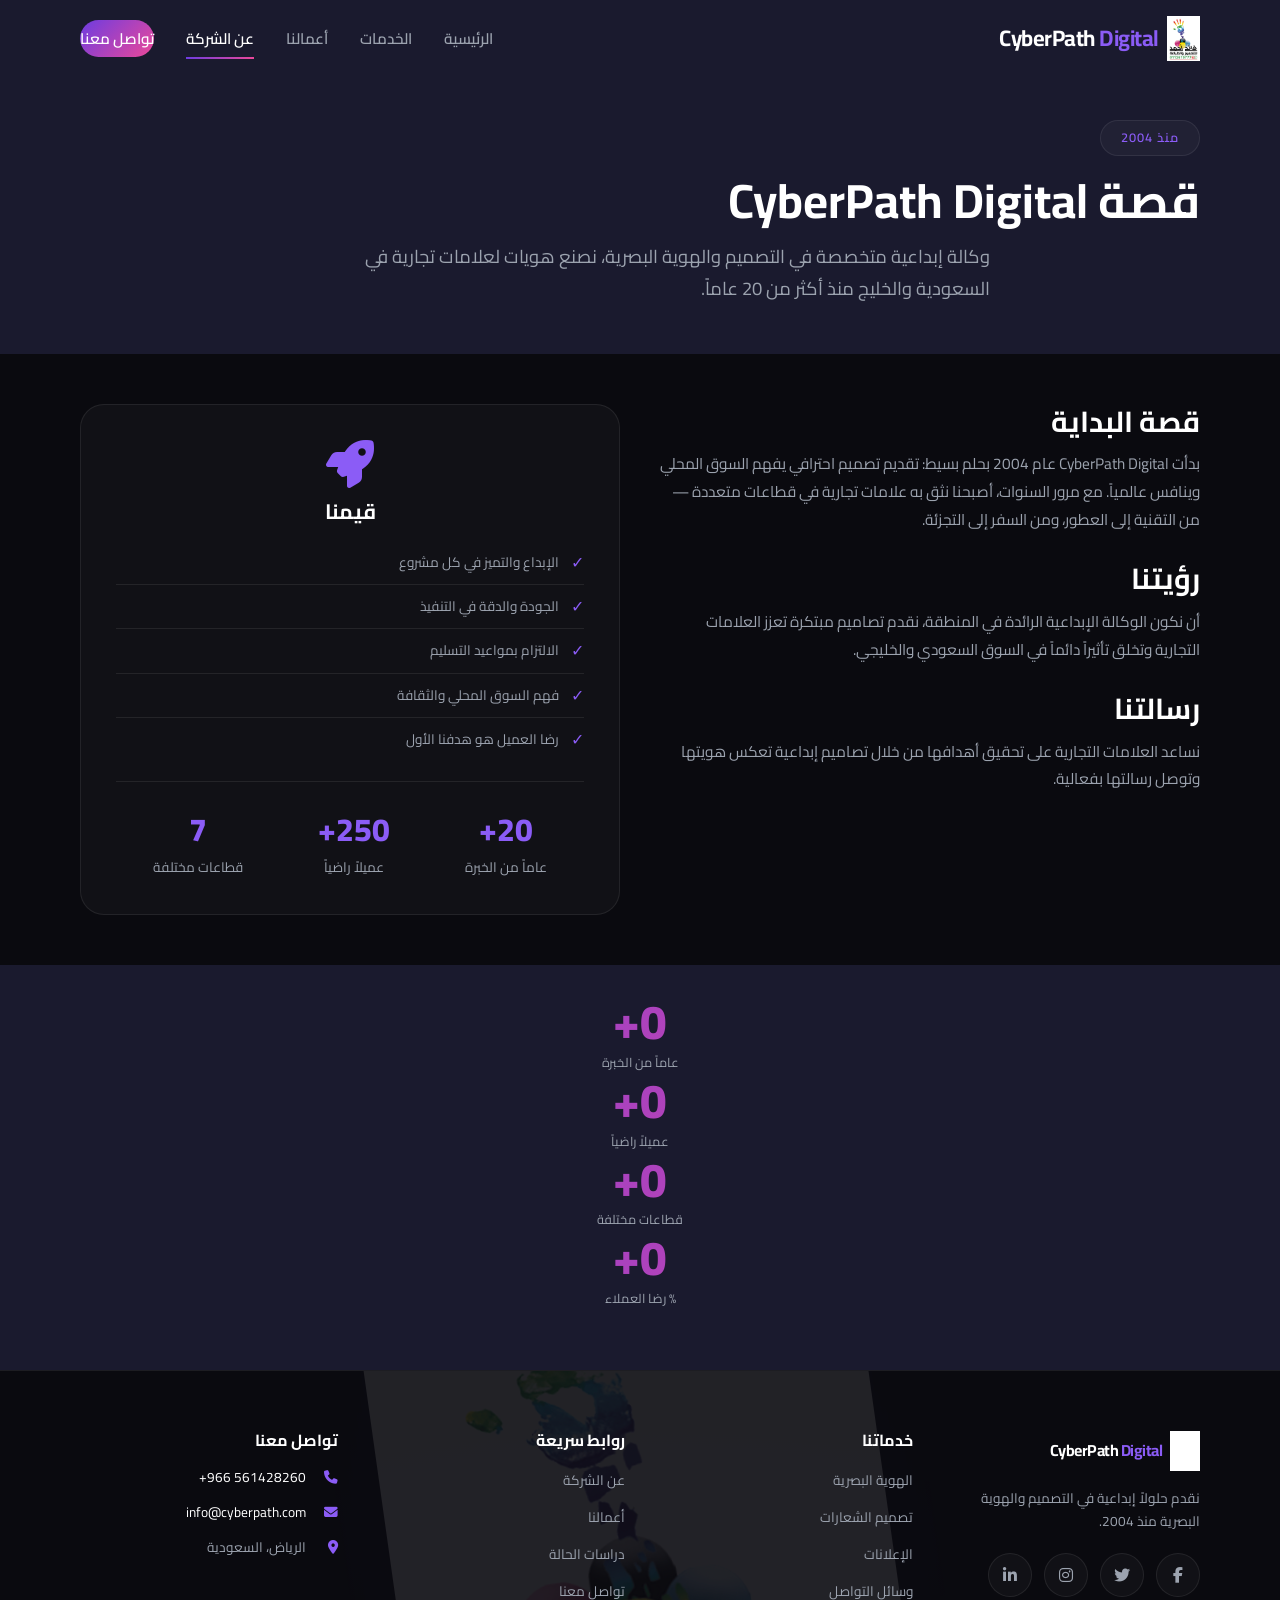
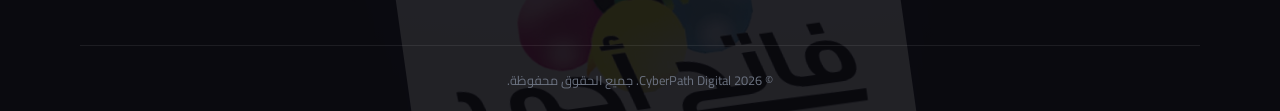
==== commit f2d51744: "Update about.html" ====
--- a/about.html
+++ b/about.html
@@ -27,6 +27,89 @@
     <link rel="stylesheet" href="css/responsive.css" />
     <link rel="manifest" href="manifest.json" />
     <link rel="icon" href="assets/icons/favicon.ico" type="image/x-icon" />
+    
+    <style>
+        /* ===== ABOUT PAGE MOBILE FIXES ===== */
+        .about-grid {
+            display: grid;
+            grid-template-columns: 1fr 1fr;
+            gap: 40px;
+            align-items: start;
+        }
+        
+        .about-values {
+            background: var(--glass-bg);
+            border-radius: var(--radius-lg);
+            padding: 35px;
+            border: 1px solid var(--glass-border);
+        }
+        
+        .about-values .stat-row {
+            display: flex;
+            justify-content: space-around;
+            margin-top: 20px;
+            padding-top: 20px;
+            border-top: 1px solid var(--glass-border);
+            text-align: center;
+        }
+        
+        .about-values .stat-row .stat-item .number {
+            display: block;
+            font-size: 2rem;
+            font-weight: 800;
+            color: var(--color-primary-light);
+        }
+        
+        .about-values .stat-row .stat-item .label {
+            font-size: 0.85rem;
+            color: var(--color-gray-light);
+        }
+        
+        /* ===== RESPONSIVE ===== */
+        @media (max-width: 768px) {
+            .about-grid {
+                grid-template-columns: 1fr;
+                gap: 30px;
+            }
+            
+            .about-values {
+                padding: 24px;
+            }
+            
+            .about-values .stat-row {
+                flex-wrap: wrap;
+                gap: 16px;
+            }
+            
+            .about-values .stat-row .stat-item {
+                flex: 1 0 40%;
+                min-width: 80px;
+            }
+            
+            .about-values .stat-row .stat-item .number {
+                font-size: 1.6rem;
+            }
+        }
+        
+        @media (max-width: 480px) {
+            .about-values {
+                padding: 18px;
+            }
+            
+            .about-values .stat-row .stat-item {
+                flex: 1 0 30%;
+                min-width: 60px;
+            }
+            
+            .about-values .stat-row .stat-item .number {
+                font-size: 1.3rem;
+            }
+            
+            .about-values .stat-row .stat-item .label {
+                font-size: 0.7rem;
+            }
+        }
+    </style>
 </head>
 <body>
     <!-- ===== HEADER ===== -->
@@ -34,7 +117,7 @@
         <nav class="navbar container" role="navigation" aria-label="القائمة الرئيسية">
             <div class="logo">
                 <a href="index.html" class="logo-link">
-                    <img src="assets/images/cplogo.png" alt="CyberPath Digital - الشعار الرئيسي" class="logo-image" />
+                    <img src="assets/images/cplogo.png" alt="CyberPath Digital" class="logo-image" />
                     <span class="logo-text">
                         CyberPath <span class="logo-accent">Digital</span>
                     </span>
@@ -57,86 +140,85 @@
 
     <main>
         <!-- ===== PAGE HEADER ===== -->
-        <section style="padding:140px 0 60px;background:var(--bg-secondary);">
+        <section style="padding:120px 0 50px;background:var(--bg-secondary);">
             <div class="container">
                 <span class="section-tag">منذ 2004</span>
-                <h1 class="section-title">قصة CyberPath Digital</h1>
-                <p class="section-description" style="max-width:700px;">
-                    نحن وكالة إبداعية متخصصة في التصميم والهوية البصرية، نصنع هويات 
+                <h1 class="section-title" style="font-size:clamp(2rem, 5vw, 3rem);">قصة CyberPath Digital</h1>
+                <p class="section-description" style="max-width:700px;font-size:clamp(1rem, 1.5vw, 1.15rem);">
+                    وكالة إبداعية متخصصة في التصميم والهوية البصرية، نصنع هويات 
                     لعلامات تجارية في السعودية والخليج منذ أكثر من 20 عاماً.
                 </p>
             </div>
         </section>
 
         <!-- ===== ABOUT CONTENT ===== -->
-        <section style="padding:60px 0;">
+        <section style="padding:50px 0;">
             <div class="container">
-                <div style="display:grid;grid-template-columns:1fr 1fr;gap:40px;align-items:start;">
+                <div class="about-grid">
+                    <!-- العمود الأيمن: النصوص -->
                     <div>
-                        <h2>قصة البداية</h2>
-                        <p style="color:var(--color-gray-light);font-size:1.05rem;margin-top:12px;line-height:1.8;">
+                        <h2 style="font-size:clamp(1.3rem, 2.5vw, 1.8rem);">قصة البداية</h2>
+                        <p style="color:var(--color-gray-light);font-size:clamp(0.95rem, 1.2vw, 1.05rem);margin-top:12px;line-height:1.8;">
                             بدأت CyberPath Digital عام 2004 بحلم بسيط: تقديم تصميم احترافي 
                             يفهم السوق المحلي وينافس عالمياً. مع مرور السنوات، أصبحنا نثق به 
                             علامات تجارية في قطاعات متعددة — من التقنية إلى العطور، ومن السفر 
                             إلى التجزئة.
                         </p>
                         
-                        <h2 style="margin-top:32px;">رؤيتنا</h2>
-                        <p style="color:var(--color-gray-light);font-size:1.05rem;margin-top:12px;line-height:1.8;">
+                        <h2 style="font-size:clamp(1.3rem, 2.5vw, 1.8rem);margin-top:28px;">رؤيتنا</h2>
+                        <p style="color:var(--color-gray-light);font-size:clamp(0.95rem, 1.2vw, 1.05rem);margin-top:12px;line-height:1.8;">
                             أن نكون الوكالة الإبداعية الرائدة في المنطقة، نقدم تصاميم مبتكرة 
                             تعزز العلامات التجارية وتخلق تأثيراً دائماً في السوق السعودي والخليجي.
                         </p>
                         
-                        <h2 style="margin-top:32px;">رسالتنا</h2>
-                        <p style="color:var(--color-gray-light);font-size:1.05rem;margin-top:12px;line-height:1.8;">
+                        <h2 style="font-size:clamp(1.3rem, 2.5vw, 1.8rem);margin-top:28px;">رسالتنا</h2>
+                        <p style="color:var(--color-gray-light);font-size:clamp(0.95rem, 1.2vw, 1.05rem);margin-top:12px;line-height:1.8;">
                             نساعد العلامات التجارية على تحقيق أهدافها من خلال تصاميم إبداعية 
                             تعكس هويتها وتوصل رسالتها بفعالية.
                         </p>
                     </div>
                     
-                    <div>
-                        <!-- القيم -->
-                        <div style="background:var(--glass-bg);border-radius:var(--radius-lg);padding:35px;border:1px solid var(--glass-border);">
-                            <div style="text-align:center;">
-                                <i class="fas fa-rocket" style="font-size:3.5rem;color:var(--color-primary-light);"></i>
-                                <h3 style="margin-top:12px;font-size:1.3rem;">قيمنا</h3>
+                    <!-- العمود الأيسر: القيم والإحصائيات -->
+                    <div class="about-values">
+                        <div style="text-align:center;">
+                            <i class="fas fa-rocket" style="font-size:3rem;color:var(--color-primary-light);"></i>
+                            <h3 style="margin-top:10px;font-size:clamp(1.1rem, 1.8vw, 1.3rem);">قيمنا</h3>
+                        </div>
+                        <ul style="list-style:none;padding:0;margin-top:16px;">
+                            <li style="display:flex;align-items:center;gap:12px;padding:8px 0;border-bottom:1px solid var(--glass-border);">
+                                <span style="color:var(--color-primary-light);font-size:1rem;">✓</span>
+                                <span style="color:var(--color-gray-light);font-size:clamp(0.85rem, 1vw, 0.95rem);">الإبداع والتميز في كل مشروع</span>
+                            </li>
+                            <li style="display:flex;align-items:center;gap:12px;padding:8px 0;border-bottom:1px solid var(--glass-border);">
+                                <span style="color:var(--color-primary-light);font-size:1rem;">✓</span>
+                                <span style="color:var(--color-gray-light);font-size:clamp(0.85rem, 1vw, 0.95rem);">الجودة والدقة في التنفيذ</span>
+                            </li>
+                            <li style="display:flex;align-items:center;gap:12px;padding:8px 0;border-bottom:1px solid var(--glass-border);">
+                                <span style="color:var(--color-primary-light);font-size:1rem;">✓</span>
+                                <span style="color:var(--color-gray-light);font-size:clamp(0.85rem, 1vw, 0.95rem);">الالتزام بمواعيد التسليم</span>
+                            </li>
+                            <li style="display:flex;align-items:center;gap:12px;padding:8px 0;border-bottom:1px solid var(--glass-border);">
+                                <span style="color:var(--color-primary-light);font-size:1rem;">✓</span>
+                                <span style="color:var(--color-gray-light);font-size:clamp(0.85rem, 1vw, 0.95rem);">فهم السوق المحلي والثقافة</span>
+                            </li>
+                            <li style="display:flex;align-items:center;gap:12px;padding:8px 0;">
+                                <span style="color:var(--color-primary-light);font-size:1rem;">✓</span>
+                                <span style="color:var(--color-gray-light);font-size:clamp(0.85rem, 1vw, 0.95rem);">رضا العميل هو هدفنا الأول</span>
+                            </li>
+                        </ul>
+                        
+                        <div class="stat-row">
+                            <div class="stat-item">
+                                <span class="number">20+</span>
+                                <span class="label">عاماً من الخبرة</span>
                             </div>
-                            <ul style="list-style:none;padding:0;margin-top:16px;">
-                                <li style="display:flex;align-items:center;gap:12px;padding:10px 0;border-bottom:1px solid var(--glass-border);">
-                                    <span style="color:var(--color-primary-light);font-size:1.2rem;">✓</span>
-                                    <span style="color:var(--color-gray-light);">الإبداع والتميز في كل مشروع</span>
-                                </li>
-                                <li style="display:flex;align-items:center;gap:12px;padding:10px 0;border-bottom:1px solid var(--glass-border);">
-                                    <span style="color:var(--color-primary-light);font-size:1.2rem;">✓</span>
-                                    <span style="color:var(--color-gray-light);">الجودة والدقة في التنفيذ</span>
-                                </li>
-                                <li style="display:flex;align-items:center;gap:12px;padding:10px 0;border-bottom:1px solid var(--glass-border);">
-                                    <span style="color:var(--color-primary-light);font-size:1.2rem;">✓</span>
-                                    <span style="color:var(--color-gray-light);">الالتزام بمواعيد التسليم</span>
-                                </li>
-                                <li style="display:flex;align-items:center;gap:12px;padding:10px 0;border-bottom:1px solid var(--glass-border);">
-                                    <span style="color:var(--color-primary-light);font-size:1.2rem;">✓</span>
-                                    <span style="color:var(--color-gray-light);">فهم السوق المحلي والثقافة</span>
-                                </li>
-                                <li style="display:flex;align-items:center;gap:12px;padding:10px 0;">
-                                    <span style="color:var(--color-primary-light);font-size:1.2rem;">✓</span>
-                                    <span style="color:var(--color-gray-light);">رضا العميل هو هدفنا الأول</span>
-                                </li>
-                            </ul>
-                            
-                            <div style="margin-top:20px;padding-top:20px;border-top:1px solid var(--glass-border);display:flex;justify-content:space-around;text-align:center;">
-                                <div>
-                                    <span style="display:block;font-size:2rem;font-weight:800;color:var(--color-primary-light);">20+</span>
-                                    <span style="color:var(--color-gray-light);font-size:0.85rem;">عاماً من الخبرة</span>
-                                </div>
-                                <div>
-                                    <span style="display:block;font-size:2rem;font-weight:800;color:var(--color-primary-light);">250+</span>
-                                    <span style="color:var(--color-gray-light);font-size:0.85rem;">عميلاً راضياً</span>
-                                </div>
-                                <div>
-                                    <span style="display:block;font-size:2rem;font-weight:800;color:var(--color-primary-light);">7</span>
-                                    <span style="color:var(--color-gray-light);font-size:0.85rem;">قطاعات مختلفة</span>
-                                </div>
+                            <div class="stat-item">
+                                <span class="number">250+</span>
+                                <span class="label">عميلاً راضياً</span>
+                            </div>
+                            <div class="stat-item">
+                                <span class="number">7</span>
+                                <span class="label">قطاعات مختلفة</span>
                             </div>
                         </div>
                     </div>
@@ -145,24 +227,24 @@
         </section>
 
         <!-- ===== STATISTICS ===== -->
-        <section style="padding:40px 0 80px;background:var(--bg-secondary);">
+        <section style="padding:30px 0 60px;background:var(--bg-secondary);">
             <div class="container">
-                <div class="stats-grid">
+                <div class="stats-grid" style="grid-template-columns: repeat(auto-fit, minmax(120px, 1fr));gap:20px;">
                     <div style="text-align:center;">
-                        <div class="stat-number" data-count="20">0</div>
-                        <div class="stat-label">عاماً من الخبرة</div>
+                        <div class="stat-number" data-count="20" style="font-size:clamp(2rem, 4vw, 3rem);">0</div>
+                        <div class="stat-label" style="font-size:clamp(0.8rem, 1vw, 0.95rem);">عاماً من الخبرة</div>
                     </div>
                     <div style="text-align:center;">
-                        <div class="stat-number" data-count="250">0</div>
-                        <div class="stat-label">عميلاً راضياً</div>
+                        <div class="stat-number" data-count="250" style="font-size:clamp(2rem, 4vw, 3rem);">0</div>
+                        <div class="stat-label" style="font-size:clamp(0.8rem, 1vw, 0.95rem);">عميلاً راضياً</div>
                     </div>
                     <div style="text-align:center;">
-                        <div class="stat-number" data-count="7">0</div>
-                        <div class="stat-label">قطاعات مختلفة</div>
+                        <div class="stat-number" data-count="7" style="font-size:clamp(2rem, 4vw, 3rem);">0</div>
+                        <div class="stat-label" style="font-size:clamp(0.8rem, 1vw, 0.95rem);">قطاعات مختلفة</div>
                     </div>
                     <div style="text-align:center;">
-                        <div class="stat-number" data-count="98">0</div>
-                        <div class="stat-label">% رضا العملاء</div>
+                        <div class="stat-number" data-count="98" style="font-size:clamp(2rem, 4vw, 3rem);">0</div>
+                        <div class="stat-label" style="font-size:clamp(0.8rem, 1vw, 0.95rem);">% رضا العملاء</div>
                     </div>
                 </div>
             </div>
@@ -172,21 +254,21 @@
     <!-- ===== FOOTER ===== -->
     <footer class="footer" role="contentinfo">
         <div class="footer-watermark-single" aria-hidden="true">
-            <img src="assets/images/cplogo.png" alt="CyberPath Digital Watermark" class="watermark-single" />
+            <img src="assets/images/cplogo.png" alt="CyberPath Digital" class="watermark-single" />
         </div>
         
         <div class="container footer-content">
-            <div class="footer-grid">
+            <div class="footer-grid" style="grid-template-columns: repeat(auto-fit, minmax(180px, 1fr));gap:30px;">
                 <div class="footer-brand">
                     <div class="logo">
                         <a href="index.html" class="logo-link">
                             <img src="assets/images/cplogo.png" alt="CyberPath Digital" class="logo-image footer-logo" />
-                            <span class="logo-text">
+                            <span class="logo-text" style="font-size:clamp(1rem, 1.2vw, 1.2rem);">
                                 CyberPath <span class="logo-accent">Digital</span>
                             </span>
                         </a>
                     </div>
-                    <p>نقدم حلولاً إبداعية في التصميم والهوية البصرية، نساعد العلامات التجارية على التميز والنمو منذ 2004.</p>
+                    <p style="font-size:clamp(0.85rem, 1vw, 0.95rem);">نقدم حلولاً إبداعية في التصميم والهوية البصرية منذ 2004.</p>
                     <div class="social-links">
                         <a href="#" aria-label="فيسبوك"><i class="fab fa-facebook-f"></i></a>
                         <a href="#" aria-label="تويتر"><i class="fab fa-twitter"></i></a>
@@ -196,38 +278,37 @@
                 </div>
                 
                 <div class="footer-links">
-                    <h4>خدماتنا</h4>
+                    <h4 style="font-size:clamp(1rem, 1.1vw, 1.1rem);">خدماتنا</h4>
                     <ul>
-                        <li><a href="branding.html">الهوية البصرية</a></li>
-                        <li><a href="branding.html">تصميم الشعارات</a></li>
-                        <li><a href="advertising.html">الإعلانات</a></li>
-                        <li><a href="social-media-design.html">وسائل التواصل</a></li>
-                        <li><a href="print-design.html">التصميم الطباعي</a></li>
+                        <li><a href="branding.html" style="font-size:clamp(0.85rem, 0.95vw, 0.95rem);">الهوية البصرية</a></li>
+                        <li><a href="branding.html" style="font-size:clamp(0.85rem, 0.95vw, 0.95rem);">تصميم الشعارات</a></li>
+                        <li><a href="advertising.html" style="font-size:clamp(0.85rem, 0.95vw, 0.95rem);">الإعلانات</a></li>
+                        <li><a href="social-media-design.html" style="font-size:clamp(0.85rem, 0.95vw, 0.95rem);">وسائل التواصل</a></li>
                     </ul>
                 </div>
                 
                 <div class="footer-links">
-                    <h4>روابط سريعة</h4>
+                    <h4 style="font-size:clamp(1rem, 1.1vw, 1.1rem);">روابط سريعة</h4>
                     <ul>
-                        <li><a href="about.html">عن الشركة</a></li>
-                        <li><a href="portfolio.html">أعمالنا</a></li>
-                        <li><a href="case-studies.html">دراسات الحالة</a></li>
-                        <li><a href="contact.html">تواصل معنا</a></li>
+                        <li><a href="about.html" style="font-size:clamp(0.85rem, 0.95vw, 0.95rem);">عن الشركة</a></li>
+                        <li><a href="portfolio.html" style="font-size:clamp(0.85rem, 0.95vw, 0.95rem);">أعمالنا</a></li>
+                        <li><a href="case-studies.html" style="font-size:clamp(0.85rem, 0.95vw, 0.95rem);">دراسات الحالة</a></li>
+                        <li><a href="contact.html" style="font-size:clamp(0.85rem, 0.95vw, 0.95rem);">تواصل معنا</a></li>
                     </ul>
                 </div>
                 
                 <div class="footer-contact">
-                    <h4>تواصل معنا</h4>
+                    <h4 style="font-size:clamp(1rem, 1.1vw, 1.1rem);">تواصل معنا</h4>
                     <ul>
-                        <li><i class="fas fa-phone"></i> <a href="tel:+966561428260" dir="ltr">‎+966 561428260</a></li>
-                        <li><i class="fas fa-envelope"></i> <a href="mailto:info@cyberpath.com">info@cyberpath.com</a></li>
-                        <li><i class="fas fa-map-marker-alt"></i> الرياض، المملكة العربية السعودية</li>
+                        <li style="font-size:clamp(0.85rem, 0.95vw, 0.95rem);"><i class="fas fa-phone"></i> <a href="tel:+966561428260" dir="ltr">‎+966 561428260</a></li>
+                        <li style="font-size:clamp(0.85rem, 0.95vw, 0.95rem);"><i class="fas fa-envelope"></i> <a href="mailto:info@cyberpath.com">info@cyberpath.com</a></li>
+                        <li style="font-size:clamp(0.85rem, 0.95vw, 0.95rem);"><i class="fas fa-map-marker-alt"></i> الرياض، السعودية</li>
                     </ul>
                 </div>
             </div>
             
             <div class="footer-bottom">
-                <p>&copy; 2026 CyberPath Digital. جميع الحقوق محفوظة.</p>
+                <p style="font-size:clamp(0.8rem, 0.9vw, 0.9rem);">&copy; 2026 CyberPath Digital. جميع الحقوق محفوظة.</p>
             </div>
         </div>
     </footer>
@@ -248,15 +329,5 @@
         }
     }
     </script>
-    <script type="application/ld+json">
-    {
-        "@context": "https://schema.org",
-        "@type": "BreadcrumbList",
-        "itemListElement": [
-            { "@type": "ListItem", "position": 1, "name": "الرئيسية", "item": "https://cp-creative.vercel.app/" },
-            { "@type": "ListItem", "position": 2, "name": "عن الشركة" }
-        ]
-    }
-    </script>
 </body>
 </html>
